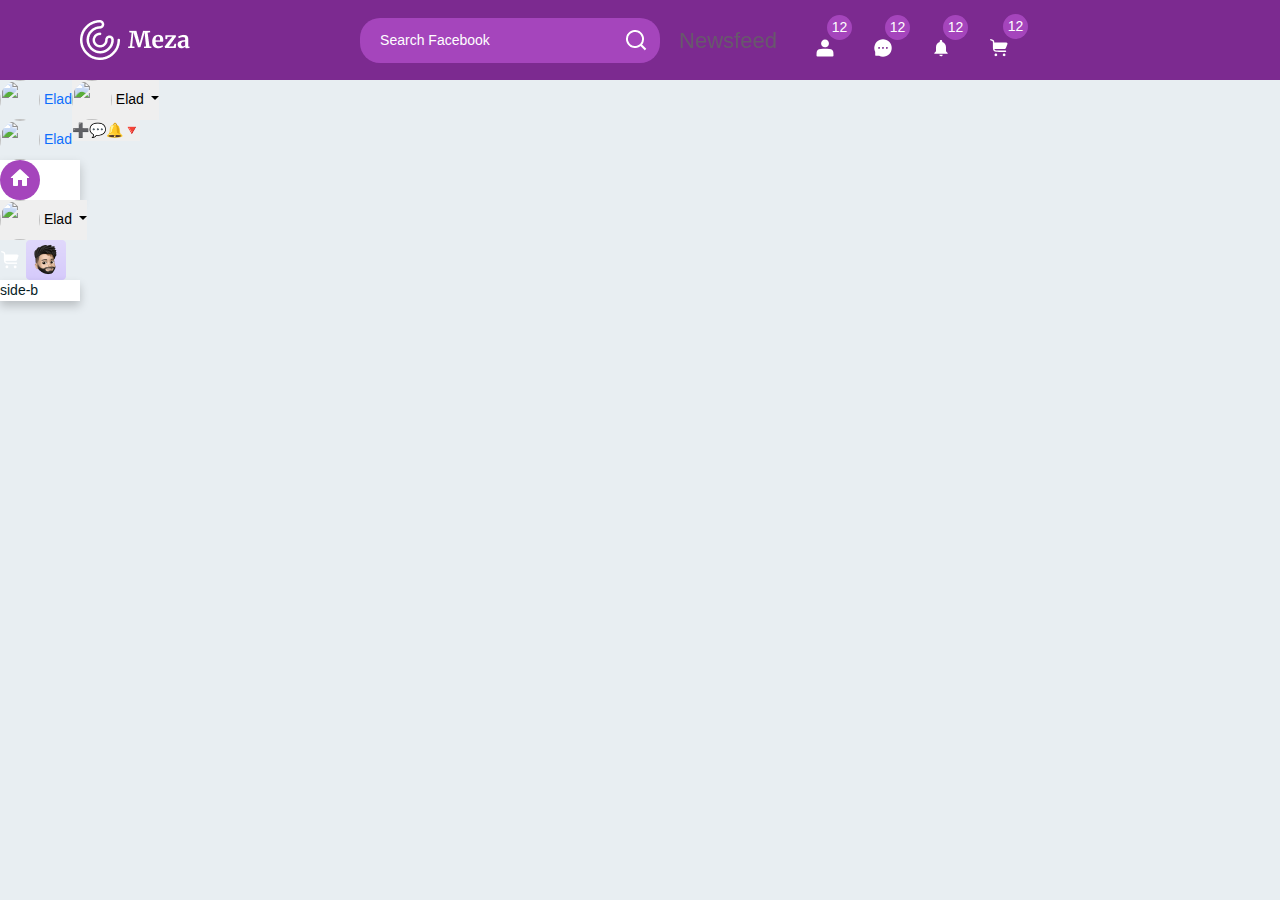
==== index copy.html @ d18fa540 "first page 3 items" ====
<!doctype html>
<html class="no-js" lang="en">

<head>
    <meta charset="utf-8">
    <meta http-equiv="x-ua-compatible" content="ie=edge">
    <title>SMM</title>
    <meta name="description" content="">
    <meta name="viewport" content="width=device-width, initial-scale=1">
    <link rel="shortcut icon" href="favicon.ico" type="image/x-icon" />
    <!--=== fontawesome-free-5.15.2 ===-->
    <link rel="stylesheet" href="assets/css/all.min.css">
    <!--=== Google Fonts ===-->
    <link rel="preconnect" href="https://fonts.googleapis.com">
    <link rel="preconnect" href="https://fonts.gstatic.com" crossorigin>
    <link href="https://fonts.googleapis.com/css2?family=Roboto:ital,wght@0,100;0,300;0,400;0,500;0,700;0,900;1,300;1,400;1,500;1,700;1,900&display=swap" rel="stylesheet">
  
    <!--=== Bootstrap 5 ===-->
    <link rel="stylesheet" href="assets/css/bootstrap.min.css">
    <!--=== Owl carousel 2.3.4===-->
    <link rel="stylesheet" href="assets/css/owl.carousel.min.css">
    <link rel="stylesheet" href="assets/css/owl.theme.default.min.css">
    <!--=== Magnific PopUp ===-->
    <link rel="stylesheet" href="assets/css/magnific-popup.min.css">
    <!--=== Main Css ===-->
    <link rel="stylesheet" href="assets/css/default.css">
    <!--=== Style & Responsive  Css ===-->
    <link rel="stylesheet" href="assets/css/style copy.css">
    <!--=== Responsive Css ===-->
    <link rel="stylesheet" href="assets/css/responsive copy.css">

</head>

<body>
   <section class="common-structure">
    <!-- HEADER START -->
    <header>
      
    </header>
    <header class="main-header u-flex">
      <div class="start u-flex">
          <a class="logo">
           <img src="assets/img/Logo.png" alt="">
          </a>
          
          
      </div>
      <nav class="main-nav">
        <ul class="main-nav-list u-flex">
          <li class="main-nav-item">
            <div class="search-box-wrapper">
              <input type="search" class="search-box" placeholder="Search Facebook">
              <img  class="icon-search" src="assets/img/ri_search-line.png">
            </div>
          </li>
          <li class="main-nav-item">
            <a aria-label="Homepage" class="main-nav-button ">
              <span class="icon" aria-hidden="true">Newsfeed</span>
            </a>
          </li>
          <li class="main-nav-item">
            <button type="button" class="main-nav-button">
              <svg width="20" height="20" viewBox="0 0 20 20" fill="none" xmlns="http://www.w3.org/2000/svg">
                <path d="M10 8.33333C10.383 8.33333 10.7623 8.25789 11.1162 8.11132C11.47 7.96474 11.7916 7.7499 12.0624 7.47906C12.3332 7.20822 12.5481 6.88669 12.6946 6.53283C12.8412 6.17896 12.9167 5.79969 12.9167 5.41667C12.9167 5.03364 12.8412 4.65437 12.6946 4.30051C12.5481 3.94664 12.3332 3.62511 12.0624 3.35427C11.7916 3.08343 11.47 2.86859 11.1162 2.72202C10.7623 2.57544 10.383 2.5 10 2.5C9.22645 2.5 8.48459 2.80729 7.93761 3.35427C7.39062 3.90125 7.08333 4.64312 7.08333 5.41667C7.08333 6.19021 7.39062 6.93208 7.93761 7.47906C8.48459 8.02604 9.22645 8.33333 10 8.33333ZM2.5 17V17.5H17.5V17C17.5 15.1333 17.5 14.2 17.1367 13.4867C16.8171 12.8595 16.3072 12.3496 15.68 12.03C14.9667 11.6667 14.0333 11.6667 12.1667 11.6667H7.83333C5.96667 11.6667 5.03333 11.6667 4.32 12.03C3.69282 12.3496 3.18291 12.8595 2.86333 13.4867C2.5 14.2 2.5 15.1333 2.5 17Z" fill="white" stroke="white" stroke-width="2" stroke-linecap="round" stroke-linejoin="round"/>
                   
               
                </svg>
                <span class="notify-num">
                  12
                </span>
             
                
              </button>
          </li>
          <li class="main-nav-item">
            <button type="button" class="main-nav-button">
              <svg width="20" height="20" viewBox="0 0 20 20" fill="none" xmlns="http://www.w3.org/2000/svg">
                <path d="M18.0527 6.60939C17.6145 5.56354 16.977 4.61294 16.1758 3.81057C15.3769 3.00679 14.428 2.36774 13.3828 1.92971C12.3121 1.47879 11.1617 1.24765 9.99999 1.25002H9.96093C8.77929 1.25588 7.63671 1.49025 6.56054 1.95119C5.52435 2.39372 4.58431 3.0339 3.79296 3.83596C2.99946 4.63653 2.36927 5.58381 1.93749 6.62502C1.48928 7.70776 1.26217 8.86921 1.26952 10.041C1.27538 11.3965 1.5996 12.7422 2.20507 13.9453V16.9141C2.20507 17.4102 2.60741 17.8125 3.10155 17.8125H6.0664C7.27513 18.4225 8.60899 18.7434 9.96288 18.75H10.0039C11.1719 18.75 12.3027 18.5235 13.3691 18.0801C14.409 17.6473 15.3544 17.0157 16.1523 16.2207C16.957 15.4219 17.5898 14.4883 18.0332 13.4473C18.4922 12.3692 18.7266 11.2227 18.7324 10.0391C18.7363 8.84963 18.5058 7.69533 18.0527 6.60939ZM6.10155 10.9375C5.58593 10.9375 5.16601 10.5176 5.16601 10C5.16601 9.48244 5.58593 9.06252 6.10155 9.06252C6.61718 9.06252 7.0371 9.48244 7.0371 10C7.0371 10.5176 6.61913 10.9375 6.10155 10.9375ZM9.99999 10.9375C9.48436 10.9375 9.06444 10.5176 9.06444 10C9.06444 9.48244 9.48436 9.06252 9.99999 9.06252C10.5156 9.06252 10.9355 9.48244 10.9355 10C10.9355 10.5176 10.5156 10.9375 9.99999 10.9375ZM13.8984 10.9375C13.3828 10.9375 12.9629 10.5176 12.9629 10C12.9629 9.48244 13.3828 9.06252 13.8984 9.06252C14.4141 9.06252 14.834 9.48244 14.834 10C14.834 10.5176 14.4141 10.9375 13.8984 10.9375Z" fill="white"/>
                </svg>
                
                <span class="notify-num">
                  12
                </span>
             
                
              </button>
          </li>
          <li class="main-nav-item">
            <button type="button" class="main-nav-button">
              <svg width="20" height="20" viewBox="0 0 20 20" fill="none" xmlns="http://www.w3.org/2000/svg">
                <path d="M10 18.3334C10.9167 18.3334 11.6667 17.5834 11.6667 16.6667H8.33334C8.33334 17.1087 8.50894 17.5327 8.8215 17.8452C9.13406 18.1578 9.55798 18.3334 10 18.3334ZM15 13.3334V9.16671C15 6.60837 13.6333 4.46671 11.25 3.90004V3.33337C11.25 2.64171 10.6917 2.08337 10 2.08337C9.30834 2.08337 8.75001 2.64171 8.75001 3.33337V3.90004C6.35834 4.46671 5.00001 6.60004 5.00001 9.16671V13.3334L3.33334 15V15.8334H16.6667V15L15 13.3334Z" fill="white"/>
                </svg>
                
                
                <span class="notify-num">
                  12
                </span>
             
                
              </button>
          </li>
          <li class="main-nav-item">
            <button type="button" class="main-nav-button">
              <svg width="22" height="22" viewBox="0 0 22 22" fill="none" xmlns="http://www.w3.org/2000/svg">
                <path d="M2.05057 2.09737C1.96457 2.06746 1.87349 2.05492 1.78261 2.06049C1.69173 2.06606 1.60287 2.08963 1.52117 2.12983C1.43947 2.17002 1.36657 2.22605 1.3067 2.29464C1.24683 2.36324 1.20119 2.44305 1.17241 2.52944C1.14364 2.61582 1.13231 2.70706 1.13908 2.79786C1.14586 2.88865 1.1706 2.9772 1.21187 3.05836C1.25315 3.13952 1.31013 3.21167 1.37952 3.27062C1.44891 3.32958 1.52931 3.37416 1.61607 3.40179L1.85899 3.48337C2.47865 3.68962 2.88932 3.82804 3.1909 3.96829C3.4769 4.10121 3.60065 4.20846 3.67949 4.31846C3.75924 4.42846 3.82157 4.57879 3.85732 4.89229C3.8949 5.22321 3.89582 5.65587 3.89582 6.30946V8.75879C3.89582 10.0119 3.89582 11.023 4.00307 11.8177C4.11307 12.6427 4.3514 13.3375 4.90324 13.8894C5.45415 14.4412 6.1499 14.6777 6.9749 14.7886C7.76873 14.8959 8.77982 14.8959 10.0329 14.8959H16.5C16.6823 14.8959 16.8572 14.8234 16.9861 14.6945C17.1151 14.5656 17.1875 14.3907 17.1875 14.2084C17.1875 14.026 17.1151 13.8512 16.9861 13.7222C16.8572 13.5933 16.6823 13.5209 16.5 13.5209H10.0833C8.7679 13.5209 7.85032 13.519 7.15732 13.4265C6.4854 13.3357 6.12882 13.1698 5.8749 12.9168C5.65948 12.7014 5.50823 12.4117 5.41107 11.9167H14.6877C15.5668 11.9167 16.0059 11.9167 16.3506 11.6894C16.6952 11.462 16.8685 11.0587 17.215 10.2502L17.6073 9.33354C18.3498 7.60104 18.7211 6.73571 18.3132 6.11787C17.9052 5.50004 16.9638 5.50004 15.0792 5.50004H5.26623C5.26369 5.24498 5.24931 4.99018 5.22315 4.73646C5.17274 4.29187 5.06182 3.88396 4.79507 3.51454C4.52832 3.14421 4.17632 2.90954 3.77115 2.72162C3.3889 2.54379 2.90399 2.38246 2.33015 2.18996L2.05057 2.09737ZM6.87498 16.5C7.23966 16.5 7.58939 16.6449 7.84726 16.9028C8.10512 17.1606 8.24998 17.5104 8.24998 17.875C8.24998 18.2397 8.10512 18.5895 7.84726 18.8473C7.58939 19.1052 7.23966 19.25 6.87498 19.25C6.51031 19.25 6.16058 19.1052 5.90271 18.8473C5.64485 18.5895 5.49999 18.2397 5.49999 17.875C5.49999 17.5104 5.64485 17.1606 5.90271 16.9028C6.16058 16.6449 6.51031 16.5 6.87498 16.5ZM15.125 16.5C15.4897 16.5 15.8394 16.6449 16.0973 16.9028C16.3551 17.1606 16.5 17.5104 16.5 17.875C16.5 18.2397 16.3551 18.5895 16.0973 18.8473C15.8394 19.1052 15.4897 19.25 15.125 19.25C14.7603 19.25 14.4106 19.1052 14.1527 18.8473C13.8948 18.5895 13.75 18.2397 13.75 17.875C13.75 17.5104 13.8948 17.1606 14.1527 16.9028C14.4106 16.6449 14.7603 16.5 15.125 16.5Z" fill="white"/>
                </svg>
                
                
                
                <span class="notify-num">
                  12
                </span>
             
                
              </button>
          </li>
          <li class="main-nav-item u-only-small"><button aria-label="Menu" class="main-nav-button u-animation-click" id="menuButton"><span class="icon icon-hamburger" aria-hidden="true"></span></button></li>
          
        </ul>
      </nav>
      <div class="end"></div>
    </header>
    <!-- HEADER End -->
    <!-- user-nav Start -->
    <nav class="user-nav">
      <ul class="user-nav-list u-flex d-none">
        <li class="user-nav-item">
          
          <a class="user">
            <img class="user-image" src="https://assets.codepen.io/65740/internal/avatars/users/default.png" height="40" width="40" alt="">
            <span class="user-name">Elad</span>
          </a>
        </li>
        <li class="user-nav-item">
          <div class="dropdown">
            <button class="user dropdown-toggle" type="button" id="dropdownMenuButton" data-toggle="dropdown" aria-haspopup="true" aria-expanded="false">
              <img class="user-image" src="https://assets.codepen.io/65740/internal/avatars/users/default.png" height="40" width="40" alt="">
              <span class="user-name">Elad</span>
            </button>
            <div class="dropdown-menu" aria-labelledby="dropdownMenuButton">
              <a class="dropdown-item" href="#">Action</a>
              <a class="dropdown-item" href="#">Another action</a>
              <a class="dropdown-item" href="#">Something else here</a>
            </div>
          </div>
          <!-- <a class="user">
            <img class="user-image" src="https://assets.codepen.io/65740/internal/avatars/users/default.png" height="40" width="40" alt="">
            <span class="user-name">Elad</span>
          </a> -->
        </li>
      </ul>
        <ul class="user-nav-list u-flex">
          <li class="user-nav-item">
            <a class="user">
              <img class="user-image" src="https://assets.codepen.io/65740/internal/avatars/users/default.png" height="28" width="28" alt="">
              <span class="user-name">Elad</span>
            </a>
          </li>
          <li class="user-nav-item">
            <button class="icon-button alt-text" aria-label="Create"><span class="icon" aria-hidden="true">➕</span></button>
          </li>
          <li class="user-nav-item">
            <button class="icon-button alt-text" aria-label="Messenger"><span class="icon" aria-hidden="true">💬</span></button>
          </li>
          <li class="user-nav-item">
            <button class="icon-button alt-text" aria-label="Notifications"><span class="icon" aria-hidden="true">🔔</span></button>
          </li>
          <li class="user-nav-item">
            <button class="icon-button alt-text" aria-label="Account"><span class="icon" aria-hidden="true">🔻</span></button>
          </li>
        </ul>
    </nav>
    <!-- user-nav End -->

    <!-- side-a Start -->
    <aside class="side-a">
      <div class="left-navigation">
        <ul>
          <li>
            <a href="" class="circle-40">
              <svg width="24" height="24" viewBox="0 0 24 24" fill="none" xmlns="http://www.w3.org/2000/svg">
                <path d="M9.99998 19V14H14V19C14 19.55 14.45 20 15 20H18C18.55 20 19 19.55 19 19V12H20.7C21.16 12 21.38 11.43 21.03 11.13L12.67 3.59997C12.29 3.25997 11.71 3.25997 11.33 3.59997L2.96998 11.13C2.62998 11.43 2.83998 12 3.29998 12H4.99998V19C4.99998 19.55 5.44998 20 5.99998 20H8.99998C9.54998 20 9.99998 19.55 9.99998 19Z" fill="white"/>
                </svg>
                
            </a>
          </li>
        </ul>
      </div>
    </aside>
    <!-- side-a End -->
    <!-- main-feed Start -->
    <main class="main-feed">
      <div class="dropdown">
        <button class="user dropdown-toggle" type="button" id="dropdownMenuButton" data-toggle="dropdown" aria-haspopup="true" aria-expanded="false">
          <img class="user-image" src="https://assets.codepen.io/65740/internal/avatars/users/default.png" height="40" width="40" alt="">
          <span class="user-name">Elad</span>
        </button>
        <div class="dropdown-menu" aria-labelledby="dropdownMenuButton">
          <a class="dropdown-item" href="#">Action</a>
          <a class="dropdown-item" href="#">Another action</a>
          <a class="dropdown-item" href="#">Something else here</a>
        </div>
      </div>
      <img src="assets/img/solar_cart-large-2-bold.png" alt="">
      <img src="assets/img/Profile avatar.png" alt="">
    </main>
    <!-- main-feed End -->

    <!-- side-a Start -->
    <aside class="side-b">
      side-b
    </aside>
    <!-- side-a End -->
  
    <!-- Nav Start -->
    <!-- Nav End -->

    <!-- Nav Start -->
    <!-- Nav End -->

    <!-- Nav Start -->
    <!-- Nav End -->

    <!-- Nav Start -->
    <!-- Nav End -->
   </section>
       

    
    <!--=== All Plugin ===-->
    <!--============= Jquery-3.6.0 =============-->
    <script src="assets/js/jquery-3.6.0.min.js"></script>
    <!--=== Popper  v2.9.2 js ===-->
    <script src="assets/js/popper.min.js"></script>
    <!--=== Bootstrap js ===-->
    <script src="assets/js/bootstrap.min.js"></script>
    <script src="assets/js/counterup.js"></script>  
    <script src="https://cdnjs.cloudflare.com/ajax/libs/waypoints/4.0.1/jquery.waypoints.min.js" integrity="sha512-CEiA+78TpP9KAIPzqBvxUv8hy41jyI3f2uHi7DGp/Y/Ka973qgSdybNegWFciqh6GrN2UePx2KkflnQUbUhNIA==" crossorigin="anonymous" referrerpolicy="no-referrer"></script>
    <!--=== magnific-popup ===-->
    <script src="assets/js/magnific-popup.min.js"></script>
    <!--=== owl carousel ===-->
    <script src="assets/js/owl.carousel.min.js"></script>

    <!--=== Main js ===-->
    <script src="assets/js/main.js"></script>
   
    </script>

</body>

</html>
---- assets/css/default.css ----
/*------------------------------------------------------------------
Last change:    24/08/21 [fixed Float bug, vf]

-------------------------------------------------------------------*/
    /*------------------------------------------------------------------
[Table of contents]

01. Theme Default Css


-------------------------------------------------------------------*/
    /*
==========================================
01. Theme Default CSS
==========================================
*/
    
     :root {
  
        --bg:  #14024e;
        --bg2: #0039fe;
        /* --bg2: #e99b6e; */
        --main-accent: #e9eefd;
        --main-text: #4b5876;
        --shadow: rgba(17, 17, 26, 0.1) 2px 2px 16px;
        --green-bg: #006633;
        --blue-bg: #312783;
        --red-bg: #E30613;
        --text-color1: #858796;
        --text-color: #242323;
        --white: #fff;
        --bg3: #C0BAF0;
    }
    
    body {
        font-size: 14px;
        line-height: 1.5;
        font-family: 'Poppins', sans-serif;
        color: #071c1f;
        background: #E8EEF2;
        height: 100%;
        overflow-y: scroll;
    }
    
    h1,
    h2,
    h3,
    h4,
    h5,
    h6 {
        margin-bottom: 0;
    }
    
    * {
        margin: 0;
        padding: 0;
        outline: none;
        box-sizing: border-box;
    }
    
    input,
    select,
    textarea {
        outline: none;
        border: none;
    }
    
    a,
    i,
    button,
    img,
    input {
        transition: all 0.3s ease 0s;
        border: none;
    }
    
    .btn:focus {
        outline: none !important;
        box-shadow: none;
    }
    
    button:focus {
        outline: none;
    }
    
    *:focus {
        outline: none;
    }
    
    .form-select:focus,
    .form-control:focus {
        /* border: none; */
        outline: none;
        -webkit-box-shadow: none;
        box-shadow: none;
    }
    
    a:focus {
        color: inherit;
        outline: medium none;
        transform: scale(1);
        text-decoration: none;
    }
    
    a,
    a:hover {
        text-decoration: none;
    }
    
    ul {
        list-style: outside none none;
        margin: 0;
        padding: 0;
    }
    
    img {
        max-width: 100%;
    }
    
    p {
        margin-bottom: 0;
        line-height: 1.5;
        font-weight: 400;
    }
    
    .custom-btn {
        display: inline-block;
        padding: 10px 25px;
        color: #fff;
        background: #008D6A;
        text-align: center;
        outline: none;
        margin-top: 1.4rem;
        font-size: 14px;
        border: none;
        transition: .3s;
        border-radius: 5px;
    }
    
    .underline {
        text-decoration: underline;
    }
    
    .content-top-space {
        margin-top: 45px;
    }
    
    .box_shadow {
        border-radius: 5px;
        box-shadow: 0px 0px 8px 1px #0404040d;
        background: #fff;
    }
    
    .section-padding {
        padding-top: 75px;
    }
    
    .content-top-space {
        margin-top: 45px;
    }
    
    .content-top-space-25 {
        margin-top: 30px;
    }
    
    .content-bottom-space {
        margin-bottom: 45px;
    }
    
    .text-white {
        color: #fff;
    }
    
    .f-right {
        float: right;
    }
    
    .f-left {
        float: left;
    }
    
    .color-9 {
        color: #9a9a9a;
    }
    /*Defalt Margin and padding*/
    
    .mt-10 {
        margin-top: 10px;
    }
    
    .mt-15 {
        margin-top: 15px;
    }
    
    .mt-20 {
        margin-top: 20px;
    }
    
    .mt-25 {
        margin-top: 25px;
    }
    
    .mt-30 {
        margin-top: 30px;
    }
    
    .mt-35 {
        margin-top: 35px;
    }
    
    .mt-40 {
        margin-top: 40px;
    }
    
    .mt-45 {
        margin-top: 45px;
    }
    
    .mt-50 {
        margin-top: 50px;
    }
    
    .mt-55 {
        margin-top: 55px;
    }
    
    .mt-60 {
        margin-top: 60px;
    }
    
    .mt-65 {
        margin-top: 65px;
    }
    
    .mt-70 {
        margin-top: 70px;
    }
    
    .mt-75 {
        margin-top: 75;
    }
    
    .mt-80 {
        margin-top: 80px;
    }
    
    .mt-85 {
        margin-top: 85px;
    }
    
    .mt-90 {
        margin-top: 90px;
    }
    
    .mt-95 {
        margin-top: 95px;
    }
    
    .mt-100 {
        margin-top: 100px;
    }
    
    .mt-105 {
        margin-top: 105px;
    }
    
    .mt-110 {
        margin-top: 110px;
    }
    
    .mt-115 {
        margin-top: 115px;
    }
    
    .mt-120 {
        margin-top: 120px;
    }
    
    .mt-125 {
        margin-top: 125px;
    }
    
    .mt-130 {
        margin-top: 130px;
    }
    
    .mt-135 {
        margin-top: 135px;
    }
    
    .mt-140 {
        margin-top: 140px;
    }
    
    .mt-145 {
        margin-top: 145px;
    }
    
    .mt-150 {
        margin-top: 150px;
    }
    /*margin-bottom*/
    
    .mb-10 {
        margin-bottom: 10px;
    }
    
    .mb-15 {
        margin-bottom: 15px;
    }
    
    .mb-20 {
        margin-bottom: 20px;
    }
    
    .mb-25 {
        margin-bottom: 25px;
    }
    
    .mb-30 {
        margin-bottom: 30px;
    }
    
    .mb-35 {
        margin-bottom: 35px;
    }
    
    .mb-40 {
        margin-bottom: 40px;
    }
    
    .mb-45 {
        margin-bottom: 45px;
    }
    
    .mb-50 {
        margin-bottom: 50px;
    }
    
    .mb-55 {
        margin-bottom: 55px;
    }
    
    .mb-60 {
        margin-bottom: 60px;
    }
    
    .mb-65 {
        margin-bottom: 65px;
    }
    
    .mb-70 {
        margin-bottom: 70px;
    }
    
    .mb-75 {
        margin-bottom: 75;
    }
    
    .mb-80 {
        margin-bottom: 80px;
    }
    
    .mb-85 {
        margin-bottom: 85px;
    }
    
    .mb-90 {
        margin-bottom: 90px;
    }
    
    .mb-95 {
        margin-bottom: 95px;
    }
    
    .mb-100 {
        margin-bottom: 100px;
    }
    
    .mb-105 {
        margin-bottom: 105px;
    }
    
    .mb-110 {
        margin-bottom: 110px;
    }
    
    .mb-115 {
        margin-bottom: 115px;
    }
    
    .mb-120 {
        margin-bottom: 120px;
    }
    
    .mb-125 {
        margin-bottom: 125px;
    }
    
    .mb-130 {
        margin-bottom: 130px;
    }
    
    .mb-135 {
        margin-bottom: 135px;
    }
    
    .mb-140 {
        margin-bottom: 140px;
    }
    
    .mb-145 {
        margin-bottom: 145px;
    }
    
    .mb-150 {
        margin-bottom: 150px;
    }
    /*margin -left*/
    
    .ml-10 {
        margin-left: 10px;
    }
    
    .ml-15 {
        margin-left: 15px;
    }
    
    .ml-20 {
        margin-left: 20px;
    }
    
    .ml-25 {
        margin-left: 25px;
    }
    
    .ml-30 {
        margin-left: 30px;
    }
    
    .ml-35 {
        margin-left: 35px;
    }
    
    .ml-40 {
        margin-left: 40px;
    }
    
    .ml-45 {
        margin-left: 45px;
    }
    
    .ml-50 {
        margin-left: 50px;
    }
    
    r
    /*margin -right*/
    
    .mr-10 {
        margin-right: 10px;
    }
    
    .mr-15 {
        margin-right: 15px;
    }
    
    .mr-20 {
        margin-right: 20px;
    }
    
    .mr-25 {
        margin-right: 25px;
    }
    
    .mr-30 {
        margin-right: 30px;
    }
    
    .mr-35 {
        margin-right: 35px;
    }
    
    .mr-40 {
        margin-right: 40px;
    }
    
    .mr-45 {
        margin-right: 45px;
    }
    
    .mr-50 {
        margin-right: 50px;
    }
    /*padding -top*/
    
    .pt-10 {
        padding-top: 10px;
    }
    
    .pt-15 {
        padding-top: 15px;
    }
    
    .pt-20 {
        padding-top: 20px;
    }
    
    .pt-25 {
        padding-top: 25px;
    }
    
    .pt-30 {
        padding-top: 30px;
    }
    
    .pt-35 {
        padding-top: 35px;
    }
    
    .pt-40 {
        padding-top: 40px;
    }
    
    .pt-45 {
        padding-top: 45px;
    }
    
    .pt-50 {
        padding-top: 50px;
    }
    
    .pt-55 {
        padding-top: 55px;
    }
    
    .pt-60 {
        padding-top: 60px;
    }
    
    .pt-65 {
        padding-top: 65px;
    }
    
    .pt-70 {
        padding-top: 70px;
    }
    
    .pt-75 {
        padding-top: 75;
    }
    
    .pt-80 {
        padding-top: 80px;
    }
    
    .pt-85 {
        padding-top: 85px;
    }
    
    .pt-90 {
        padding-top: 90px;
    }
    
    .pt-95 {
        padding-top: 95px;
    }
    
    .pt-100 {
        padding-top: 100px;
    }
    
    .pt-105 {
        padding-top: 105px;
    }
    
    .pt-110 {
        padding-top: 110px;
    }
    
    .pt-115 {
        padding-top: 115px;
    }
    
    .pt-120 {
        padding-top: 120px;
    }
    
    .pt-125 {
        padding-top: 125px;
    }
    
    .pt-130 {
        padding-top: 130px;
    }
    
    .pt-135 {
        padding-top: 135px;
    }
    
    .pt-140 {
        padding-top: 140px;
    }
    
    .pt-145 {
        padding-top: 145px;
    }
    
    .pt-150 {
        padding-top: 150px;
    }
    
    .pl-10 {
        padding-left: 10px;
    }
    
    .pl-15 {
        padding-left: 15px;
    }
    
    .pl-20 {
        padding-left: 20px;
    }
    
    .pl-25 {
        padding-left: 25px;
    }
    
    .pl-30 {
        padding-left: 30px;
    }
    
    .pl-35 {
        padding-left: 35px;
    }
    
    .pl-40 {
        padding-left: 40px;
    }
    
    .pl-45 {
        padding-left: 45px;
    }
    
    .pl-50 {
        padding-left: 50px;
    }
    
    .pl-55 {
        padding-left: 55px;
    }
    
    .pl-60 {
        padding-left: 60px;
    }
    
    .pl-65 {
        padding-left: 65px;
    }
    
    .pl-70 {
        padding-left: 70px;
    }
    
    .pl-75 {
        padding-left: 75;
    }
    
    .pl-80 {
        padding-left: 80px;
    }
    
    .pl-85 {
        padding-left: 85px;
    }
    
    .pl-90 {
        padding-left: 90px;
    }
    
    .pl-95 {
        padding-left: 95px;
    }
    
    .pl-100 {
        padding-left: 100px;
    }
    
    .pl-105 {
        padding-left: 105px;
    }
    
    .pl-110 {
        padding-left: 110px;
    }
    
    .pl-115 {
        padding-left: 115px;
    }
    
    .pl-120 {
        padding-left: 120px;
    }
    
    .pl-125 {
        padding-left: 125px;
    }
    
    .pl-130 {
        padding-left: 130px;
    }
    
    .pl-135 {
        padding-left: 135px;
    }
    
    .pl-140 {
        padding-left: 140px;
    }
    
    .pl-145 {
        padding-left: 145px;
    }
    
    .pl-150 {
        padding-left: 150px;
    }
    
    .pr-10 {
        padding-right: 10px;
    }
    
    .pr-15 {
        padding-right: 15px;
    }
    
    .pr-20 {
        padding-right: 20px;
    }
    
    .pr-25 {
        padding-right: 25px;
    }
    
    .pr-30 {
        padding-right: 30px;
    }
    
    .pr-35 {
        padding-right: 35px;
    }
    
    .pr-40 {
        padding-right: 40px;
    }
    
    .pr-45 {
        padding-right: 45px;
    }
    
    .pr-50 {
        padding-right: 50px;
    }
    
    .pr-55 {
        padding-right: 55px;
    }
    
    .pr-60 {
        padding-right: 60px;
    }
    
    .pr-65 {
        padding-right: 65px;
    }
    
    .pr-70 {
        padding-right: 70px;
    }
    
    .pr-75 {
        padding-right: 75;
    }
    
    .pr-80 {
        padding-right: 80px;
    }
    
    .pr-85 {
        padding-left: 85px;
    }
    
    .pr-90 {
        padding-left: 90px;
    }
    
    .pr-95 {
        padding-left: 95px;
    }
    
    .pr-100 {
        padding-right: 100px;
    }
    
    .pr-105 {
        padding-right: 105px;
    }
    
    .pr-110 {
        padding-right: 110px;
    }
    
    .pr-115 {
        padding-right: 115px;
    }
    
    .pr-120 {
        padding-right: 120px;
    }
    
    .pr-125 {
        padding-right: 125px;
    }
    
    .pr-130 {
        padding-right: 130px;
    }
    
    .pr-135 {
        padding-right: 135px;
    }
    
    .pr-140 {
        padding-right: 140px;
    }
    
    .pr-145 {
        padding-right: 145px;
    }
    
    .pr-150 {
        padding-right: 150px;
    }
    
    .pb-10 {
        padding-bottom: 10px;
    }
    
    .pb-15 {
        padding-bottom: 15px;
    }
    
    .pb-20 {
        padding-bottom: 20px;
    }
    
    .pb-25 {
        padding-bottom: 25px;
    }
    
    .pb-30 {
        padding-bottom: 30px;
    }
    
    .pb-35 {
        padding-bottom: 35px;
    }
    
    .pb-40 {
        padding-bottom: 40px;
    }
    
    .pb-45 {
        padding-bottom: 45px;
    }
    
    .pb-50 {
        padding-bottom: 50px;
    }
    
    .pb-55 {
        padding-bottom: 55px;
    }
    
    .pb-60 {
        padding-bottom: 60px;
    }
    
    .pb-65 {
        padding-bottom: 65px;
    }
    
    .pb-70 {
        padding-bottom: 70px;
    }
    
    .pb-75 {
        padding-bottom: 75;
    }
    
    .pb-80 {
        padding-bottom: 80px;
    }
    
    .pb-85 {
        padding-bottom: 85px;
    }
    
    .pb-90 {
        padding-bottom: 90px;
    }
    
    .pb-95 {
        padding-bottom: 95px;
    }
    
    .pb-100 {
        padding-bottom: 100px;
    }
    
    .pb-105 {
        padding-bottom: 105px;
    }
    
    .pb-110 {
        padding-bottom: 110px;
    }
    
    .pb-115 {
        padding-bottom: 115px;
    }
    
    .pb-120 {
        padding-bottom: 120px;
    }
    
    .pb-125 {
        padding-bottom: 125px;
    }
    
    .pb-130 {
        padding-bottom: 130px;
    }
    
    .pb-135 {
        padding-bottom: 135px;
    }
    
    .pb-140 {
        padding-bottom: 140px;
    }
    
    .pb-145 {
        padding-bottom: 145px;
    }
    
    .pb-150 {
        padding-bottom: 150px;
    }
    
    .font-16 {
        font-size: 1rem;
    }
    
    .bg-ddd {
        background-color: #F8F8F8;
    }
    
    .card {
        border: none;
        -webkit-box-shadow: 0 0 35px 0 rgb(154 161 171 / 15%);
        box-shadow: 0 0 35px 0 rgb(154 161 171 / 15%);
    }
    
    .bg-primary-1 {
        background-color: #e99b6e;
    }
    
    .grid-2,
    .grid-3,
    .grid-4,
    .grid-5,
    .grid-auto,
    .grid-4-auto {
        display: grid;
        gap: 15px;
    }
    
    .grid-2 {
        grid-template-columns: repeat(2, 1fr);
    }
    
    .grid-3 {
        grid-template-columns: repeat(3, 1fr);
    }
    
    .grid-4 {
        grid-template-columns: repeat(4, 1fr);
    }
    
    .grid-5 {
        grid-template-columns: repeat(5, 1fr);
    }
    
    .grid-4-auto {
        /* grid-template-columns: repeat( auto-fit, minmax(350px, 1fr)); */
        grid-template-columns: repeat( auto-fill, minmax(250px, 1fr));
    }
    
    .grid-auto {
        grid-template-columns: repeat( auto-fit, minmax(250px, 1fr));
        /* grid-template-columns: repeat( 5, minmax(250px, 1fr) );*/
    }
    
    .grid-container {
        display: grid;
        gap: 1.5rem;
        grid-auto-columns: 1fr;
        grid-template-areas: "one one two";
    }
    
    .grid-container-item:nth-of-type(1) {
        grid-area: one;
    }
    
    .grid-container-item:nth-of-type(2) {
        grid-area: two;
    }
    .z-index{
        z-index: 9;
    }



    /* radowan  */
    .u-flex {
        display: flex !important;
    }
    .u-hide {
        display: none !important;
    }
    .circle-40 {
        height: 40px;
        width: 40px;
        border-radius: 50%;
        display: inline-block;
        text-align: center;
        line-height: 35px;
    }
    .offline, 
    .online {
        position: relative;
        display: inline-block;
    }
    .user-image {
        width: 40px;
        height: 40px;
        border-radius: 50%;
        position: relative;
        display: inline-block;
    }
    
    .offline::after {
        content: "";
        width: 10px;
        height: 10px;
        border-radius: 50%;
        background: #D6DEE5;
        position: absolute;
        top: unset;
        bottom: 5px;
        right: -2px;
    }
    .online::after {
        content: "";
        width: 10px;
        height: 10px;
        border-radius: 50%;
        background: #00AF30;
        border-radius: 50%;
        position: absolute;
        top: unset;
        bottom: 5px;
        right: -2px;
    }
    .feed{
        margin: 0px 20px;
    }

   .btn-transparent{
    background: transparent;
   }
   .translate-50{
    position: absolute;
    top: 50%;
    left: 50%;
    transform: translate(-50%, -50%);
   }
   .f-14-p{
    font-weight: 400;
    font-size: 14px;
    color: #23272A;
   }
   .f-16-t{
    font-weight: 500;
    font-size: 16px;
    letter-spacing: 0.01em;
    color: #23272A;
   }
   .f-18-t{
    font-weight: 500;
    font-size: 18px;

    letter-spacing: 0.01em;
    color: #23272A;
   }
   .f-25-t{
    font-weight: 500;
    font-size: 25px;
    text-align: center;
    letter-spacing: 0.01em;
   }
   
   .po-relative{
    position: relative;
   }
   .bg-wh-8{
    background: #fff;
    border-radius: 8px;
    padding: 20px 15px;
    
   }
  .color-i{
    color: #7C2A90 !important;
  }
  .box-shadow2{
    background: #FFFFFF;
box-shadow: 0px 5px 10px rgba(0, 0, 0, 0.2);
border-radius: 8px;
  }
---- assets/css/style copy.css ----
:root {
  --main-color: #7C2A90;
  --text-color: #050505;
  --full-color: 255 255 255;
  --empty-color: 0 0 0;
  --abalance1: rgba(var(--full-color) / 1);
  --abalance80: rgba(var(--full-color) / 0.80);
  --balance1: #A545BC;
  --balance2: rgb(var(--empty-color) / 0.10);
  --balance3: rgb(var(--empty-color) / 0.15);
  --balance4: rgb(var(--empty-color) / 0.20);
  --balance8: rgb(var(--empty-color) / 0.60);
  --balance10: rgb(var(--empty-color) / 0.80);
  --balance-full: #f0f2f5;
  --height-header: 40px;
  --size1: 4px;
  --size2: calc(var(--size1) * 2);
  --size3: calc(var(--size1) * 3);
  --size4: calc(var(--size1) * 4);
}


.main-header {
  position: sticky;
  z-index: 2;
  top: 0;
  background-color: var(--main-color);
  height: 80px;
  display: flex;
  align-items: center;
  justify-content: space-between;
}

.main-header .search-box-wrapper {
  position: relative;
  width: 300px;
}
.main-header .search-box-wrapper .search-box {
  /* max-width: 350px; */
  width: 100%;
  padding: var(--size3);
  padding-inline-start: 20px;
  padding-inline-end: 20px;
  border-width: 0;
  background-color: var(--balance1);
  border-radius: calc(var(--height-header) / 2);
  transition: 0.3s;
  color: #fff;
}
.main-header .search-box-wrapper .search-box::placeholder{
  color: #fff;
}
.main-header .search-box-wrapper .icon-search {
  position: absolute;
  top: 10px;
  right: 12px;
  cursor: pointer;
}



.main-header .main-nav-button {
  display: flex;
  height: 100%;
  text-align: center;
  margin: 0 var(--size4);
  border: solid 3px transparent;
  border-radius: var(--size2);
  background-clip: padding-box;
  transition: background 0.3s;
  background: transparent;
  position: relative;
}

.main-header .main-nav-button .notify-num {
  font-weight: 500;
  font-size: 14px;
  line-height: 25px;
  text-align: center;
  color: #FFFFFF;
  height: 25px;
  width: 25px;
  border-radius: 50%;
  background-color: var(--balance1);
  position: absolute;
  top: -23px;
  right: -17px;
}
.main-header .main-nav-button img, 
.main-header .main-nav-button svg {
  margin-bottom: -15px;
}
.main-header  .main-nav-button .icon {
  margin: auto;
  filter: grayscale(100%);
  opacity: 0.8;
  font-size: 22px;
}
.icon-hamburger {
  width: 20px;
  height: 3px;
  background-color: var(--balance10);
  box-shadow: 0px 10px, 0px -10px;
}
.main-nav-button:hover, .main-nav-button:focus {
  outline: 0;
}
.main-header .main-nav-list {
  height: 100%;
  align-items: center;
}
.main-header .end  .dropdown-toggle::after {
  vertical-align: 0.255em;
  content: "\f078";
  border: none;
  font-weight: 900;
  font-family: "Font Awesome 5 Free";
  color:#fff;
}
.main-header .end .dropdown-toggle.show::after {
  content: "\f077";
}
.main-header .user-list {
  margin: 0px 13px;
}
.main-header .user-name {
  font-weight: 500;
  font-size: 18px;
  color: #FFFFFF;
}
.main-header .feed span {
  font-weight: 500;
  font-size: 16px;
  color: #FFFFFF;
}
.user-setting .dropdown-menu{
  background: #FFFFFF;
  box-shadow: 0px 4px 8px rgba(0, 0, 0, 0.25);
  border-radius: 8px;
  padding: 15px;
  border: none;
}
.user-setting .dropdown-menu .dropdown-item span{
  margin-left: 5px;
  font-weight: 400;
  font-size: 18px;

}
.user-setting .dropdown-menu .dropdown-item{
  color: #23272A;
  transition: all .3s;
}
.user-setting .dropdown-menu .dropdown-item:focus,
.user-setting .dropdown-menu .dropdown-item:hover {
  color: var(--balance1);
  background-color: transparent;
}
/* .user-setting .dropdown-menu .dropdown-item svg:hover{
  fill: #50c8e8;
} */
.user-setting .dropdown-menu .dropdown-item:hover .svg-hover path {
  fill:var(--balance1);
}

/* main css */

.main-grid {
  display: grid;
  grid-template-columns: 80px auto 80px;
  gap: 80px;
} 




.tooltip-inner {
  background-color: var(--main-color);
  margin-top: 12px;
  min-width: 100px;
}


.tooltip.bs-tooltip-end .tooltip-arrow::before {
  border-right-color: var(--main-color);
} 

.side-a, .side-b {
  width: 80px;
  scrollbar-width: thin;
  position: sticky;
  top: 80px;
  max-height: calc(100vh - 80px);

  background: #FFFFFF;
  box-shadow: 0px 5px 10px rgba(0, 0, 0, 0.2);
  overflow-y: hidden;
  
}
.custom-scrollbar {
  scrollbar-width: thin;
  scrollbar-color: transparent transparent;
  transition: scrollbar-color 0.3s;
}
.custom-scrollbar:hover {
  scrollbar-color: #A545BC transparent;
}
.custom-scrollbar:not(:hover)::-webkit-scrollbar-thumb {
  background: transparent;
}
.custom-scrollbar::-webkit-scrollbar {
  width: 8px;
}
.custom-scrollbar::-webkit-scrollbar-thumb {
  border-radius: 5px;
  transition: background 0.3s;
  background: rgb(165 69 188);
}

.side-a, .side-b{
  overflow-y: scroll;
  animation: background 5s infinite alternate;
}
/* 
@keyframes background {
  from {
    background: pink;
  }
  to {
    background: #c0d6ff;
  }
} */



.left-navigation .circle-40{
  background-color: var(--balance1);
}

.chat-list ul li,
.left-navigation ul li{
  margin-bottom: 10px;
}
.left-navigation ul li:last-child,
.chat-list ul li:last-child{
  margin-bottom: 0px;
}


/* main post */
.common-area {
  padding: var(--size3) var(--size4);
  padding-block-end: var(--size1);
  margin-block-end: var(--size4);
  background-color: var(--abalance1);
  border-radius: var(--size2);
  box-shadow: 0 1px 2px var(--balance4);
}
.create-post-area{
  display: flex;
  gap: 20px;
}
.profile-img img{
  height: 40px;
  width: 40px;
  border-radius: 4px;
}
.post-info{
  flex: 1;
}

.post-info .photos a{
  font-weight: 400;
  font-size: 16px;
  letter-spacing: 0.01em;
  color: #23272A;
  
}
.post-info .photos a{
  margin-right: 20px;
}
.ss{
  font-weight: 400;
  font-size: 16px;
  line-height: 20px;
  /* identical to box height, or 125% */
  letter-spacing: 0.01em;
  color: #6F7880;
  background: #E8EEF2;
  border-radius: 8px;
}

.w-100{
  width: 100%;
}
.photos, .feeling, .more, .checkin, .tagfriend, .back, .live {
  text-indent: 5px;
  margin-top: 6px;
  line-height: 32px;
  display: inline-block;
  height: 32px;
  padding: 0px 6px 0px 3px;
  transition: all .0s ease-in-out;
}

.field-text{
  font-size: 16px;
  color: #6F7880;
}
.write-btn {
  padding: 10px 16px;
  background-color:#E8EEF2;
  display: block;
  width: 100%;
  border-radius:8px;
}

.audience .dropdown-toggle span{
  padding-left: 8px;
  padding-right: 15px;
}
.audience .dropdown-toggle{

  position: relative;
  display:flex;
  align-items: center;
  background-color: #E8EEF2;
  border: none;
  color: #000;
  min-width: 8rem;
}
.audience .dropdown-toggle:focus{
  border: none;
  box-shadow: none;
}

.audience .dropdown-toggle::after {
  display: inline-block;
  margin-left: 0.255em;
  vertical-align: 0.255em;
  content: "\f078";
  border: none;
  font-weight: 900;
  font-family: "Font Awesome 5 Free";
}
.audience .dropdown-toggle.show::after {

  content: "\f077";

}
.audience  .dropdown-menu {

  min-width: 8rem;
  padding: 0rem 0;
  margin: 0;
  border: none;
  background-color: #fff;
  box-shadow:  0px, 4px
  rgba(0, 0, 0, 0.25);

}
.audience  .dropdown-menu .dropdown-item:last-child{
  border-radius: 0.25rem;
}

.write-your-post ::placeholder{
  background: #E8EEF2;
  border-radius: 8px;
}
.write-your-post textarea,
.write-your-post textarea:focus{
  background: #E8EEF2;
}
.write-your-post textarea{
  resize: none; 
  min-height: 120px;
}

.post-submit {
  background-color: #C8A6D0;
  font-weight: 400;
  font-size: 18px;
  color: #FFFFFF;
  display: block;
  text-align: center;
  width: 100%;
  padding: 10px;
  border-radius: 4px;

}
.post-submit:hover{
  background: #7C2A90;
}

.grid-post-area{
  display: grid;
  grid-template-columns:767px 300px;
  gap: 25px;
  justify-content: center;
}

.common-post {
  background: #FFFFFF;
  border-radius: 8px;
  padding: 24px;
}
.user-and-group {
  font-weight: bold;
}
.main-feed-list .profile-post-img img{
  margin-inline-end:15px;
  height: 56px;
  width: 56px;
}
.u-margin-inline-start {
  margin-inline-start: auto !important;
}

.main-feed-list .icon-button-2 {
  width: 36px;
  height: 36px;
  border-radius: 50%;
  text-align: center;
}
.main-feed-list .icon-button-2 .icon-menu::before {
  vertical-align: 3px;
}
.main-feed-list .icon-menu::before {
  content: "";
  display: inline-block;
  vertical-align: middle;
  width: 4px;
  height: 4px;
  border-radius: 50%;
  background-color: var(--balance10);
  box-shadow: 0px -6px var(--balance10), 0px 6px var(--balance10);
}
.main-feed-list .icon-button-2:hover, .icon-button-2:focus {
  background-color: #ddd;
}
.main-feed-list .p-user-name{
  font-weight: 500;
  font-size: 18px;
  letter-spacing: 0.01em;
  color: #7C2A90;
}
.main-feed-list .time-and-privacy time{
  margin-right: 8px;
}
.main-feed-list .user-like{
  position: relative;
  display: flex;

}
.main-feed-list .user-like-img img {
  /* border: 1px solid #85C990; */
  width: 32px;
  height: 32px;
  border-radius: 8px;
}
.main-feed-list .user-like-img {
  position: relative;
  margin-left: -6px;
}
.main-feed-list .main-feed-item{
  margin-bottom: 15px;
}
.main-feed-list .user-like-img:nth-child(1){
  margin-left: 0px;
}

.main-feed-list .user-like-number{
  position: relative;
  display: inline-block;
}
.main-feed-list .user-like-number span{
 position: absolute;
 left: 50%;
 top: 50%;
 transform: translate(-50%, -50%);
 font-size: 12px;
  letter-spacing: 0.01em;
  color: #FFFFFF;
}
.main-feed-list .user-like-d{
  color: #6F7880;
  font-size: 12px;

letter-spacing: 0.01em;

}
.main-feed-list .actions-buttons-list{
  justify-content: space-between;
  padding: 10px;
  border-top: 1px solid #E8EEF2;
  border-bottom: 1px solid #E8EEF2;
}

.main-feed-list .write-comment{
  justify-content: space-between;
  display: flex;
  align-items: center;
  gap: 10px;
  margin-top: 10px;
}
.main-feed-list .write-comment .comment-btn{
  flex: 1;
}
.main-feed-list .write-comment .comment-btn .write-btn {
  height: 40px;
  border-radius: 4px;
}
.main-feed-list .write-comment  .com-submit-btn{
  width: 60px;
  height: 40px;
  border-radius: 4px;
  padding: 10px;
  background: #7C2A90;
}

.main-feed-list .post-paragraph p{
  font-weight: 400;
  font-size: 14px;
  letter-spacing: 0.01em;
  color: #23272A;

}
.main-feed-list .post-paragraph .hash-tag  a{
  font-weight: 400;
  font-size: 14px;
  letter-spacing: 0.01em;
  color: #7C2A90;

}
.main-feed-list  .total-comments a{
  margin-left: 15px;
}
.main-feed-list  .actions-buttons-button {
  background-color: transparent;
}
.main-feed-list  .actions-buttons-button span{
  margin-left: 7px;
  font-weight: 400;
font-size: 16px;

letter-spacing: 0.01em;
color: #23272A;
}
.main-feed-list  .user-only-group span{
  font-weight: 400;
  font-size: 16px;
  letter-spacing: 0.01em;
  color: #23272A;
  margin: 0px 3px;
}
.main-feed-item   .share-img{
  display: grid;
  gap: 10px;
 }
.main-feed-item  .share-img-1 {
  grid-template-columns: repeat(1, 1fr);
}
.main-feed-item  .share-img-2 {
  grid-template-columns: repeat(2, 1fr);
}
.main-feed-item  .share-img-3 {
  grid-template-columns: repeat(3, 1fr);
}
.main-feed-item  .share-img-4{
  grid-template-columns: repeat(4, 1fr);
}

.main-feed-item .share-img img{
  /* width: 100%; */
  border-radius: 4px;
}

.main-feed-item .share-img-count {
  width: 37px;
  height: 37px;
  border: 1px solid #FFFFFF;
  border-radius: 4px;
  z-index: 9;
}
.main-feed-item .share-img-count  span{
  font-weight: 500;
  font-size: 18px;
  letter-spacing: 0.01em;
  color: #FFFFFF;
}
.main-feed-item  .img-overlay::after{
  content: "";
  position: absolute;
  left: 0;
  top: 0;
  background: rgb(0 0 0 / 80%);
  width: 100%;
  height: 100%;
  border-radius: 8px;

 }
 .side-post-area  .birthday-user  .img-overlay::after{
  content: "";
  position: absolute;
  left: 0;
  top: 0;
  background: rgb(0 0 0 / 70%);
  width: 100%;
  height: 100%;
  border-radius: 50%;

 }
 .side-post-area  .birthday-user {
  position: relative;
  display: flex;
}

.side-post-area  .birthday-user-img img {
  /* border: 1px solid #85C990; */
  width: 40px;
  height: 40px;
  border-radius: 50%;
}
.side-post-area  .birthday-user-img {
  position: relative;
  margin-left: -6px;
}

.side-post-area  .birthday-user-img:nth-child(1){
  margin-left: 0px;
}

.side-post-area  .birthday-user-number{
  position: relative;
  display: inline-block;
}
.side-post-area  .birthday-user-number span{
 position: absolute;
 left: 50%;
 top: 50%;
 transform: translate(-50%, -50%);
 font-size: 12px;
 letter-spacing: 0.01em;
 color: #FFFFFF;
 z-index: 1;
}
.side-post-area  .birthday-user-d{
  color: #6F7880;
  font-size: 12px;
  letter-spacing: 0.01em;
}
---- assets/css/responsive copy.css ----
/* Laptop */
@media (min-width:1191px){
  .main-header {
    padding-left: 80px;
    padding-right: 80px;
  }
}
@media (min-width: 992px){
    .u-only-small {
        display: none !important;
    }
    
}
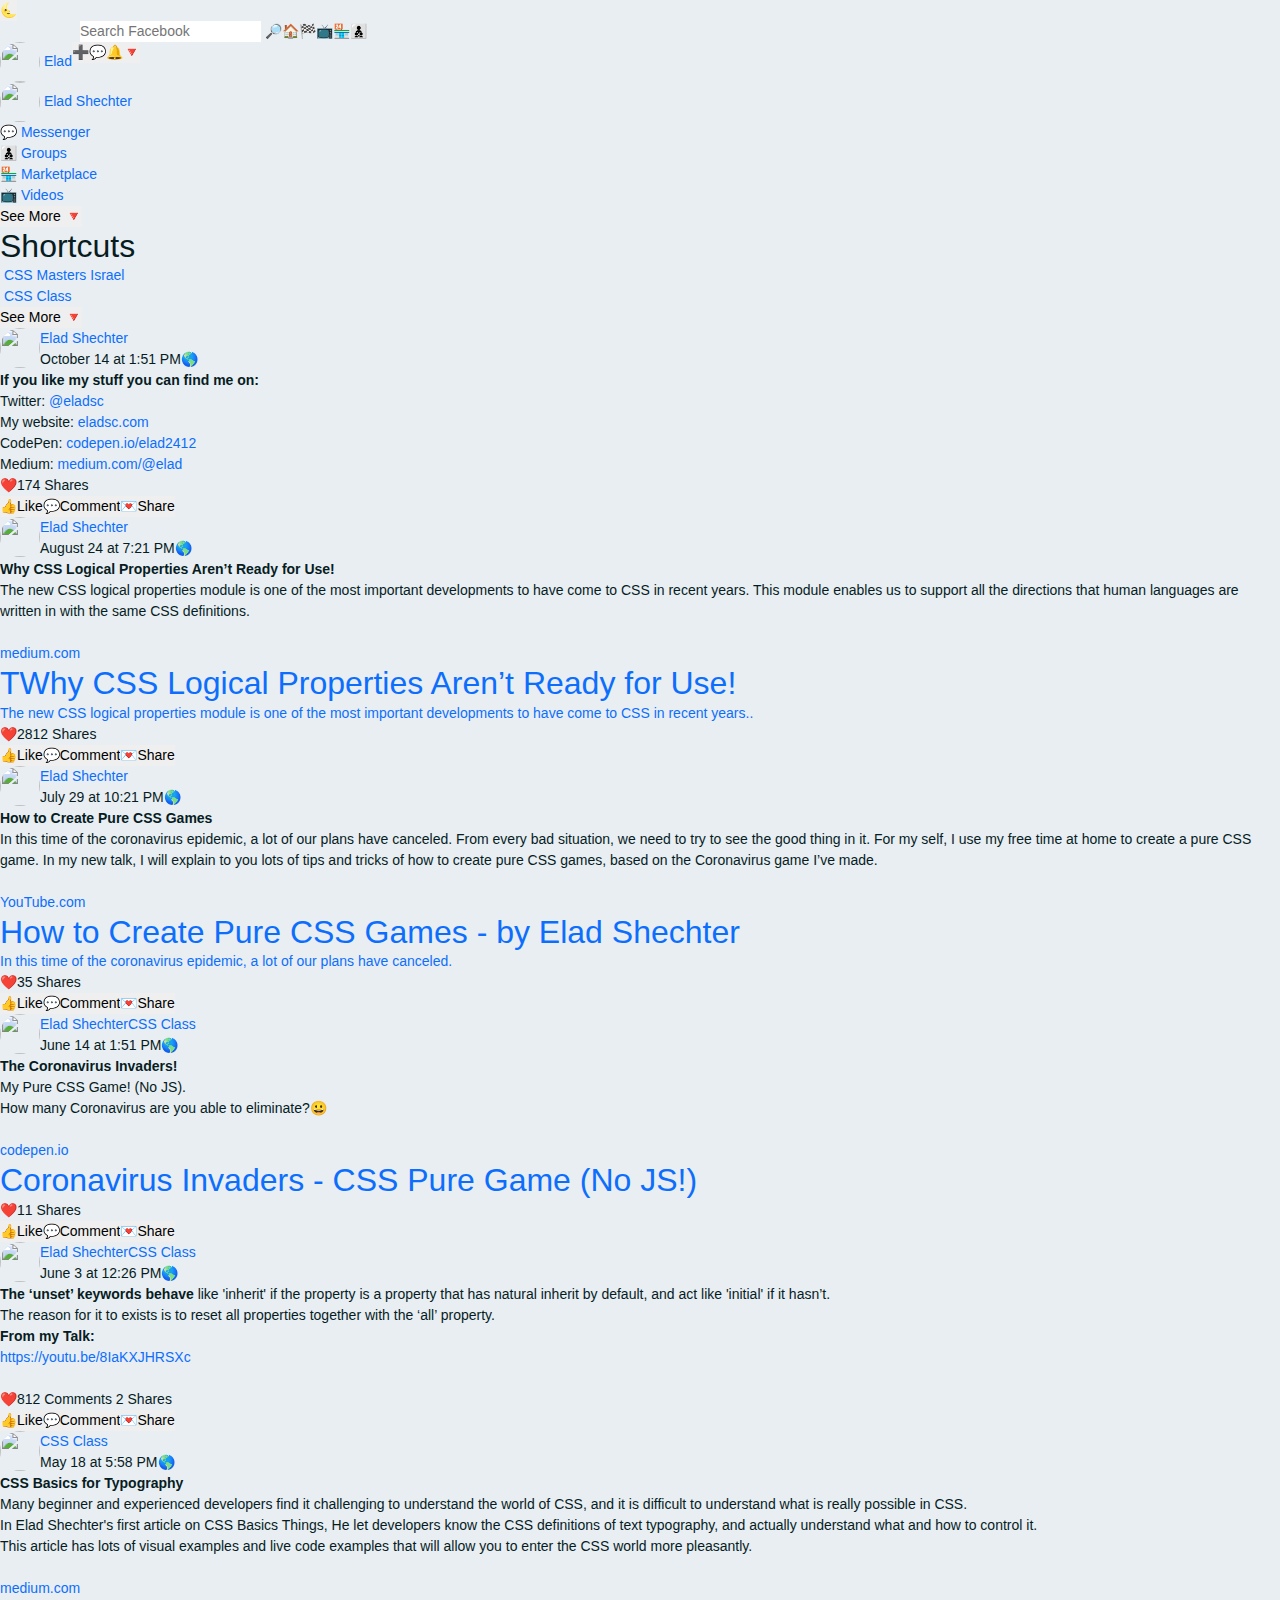
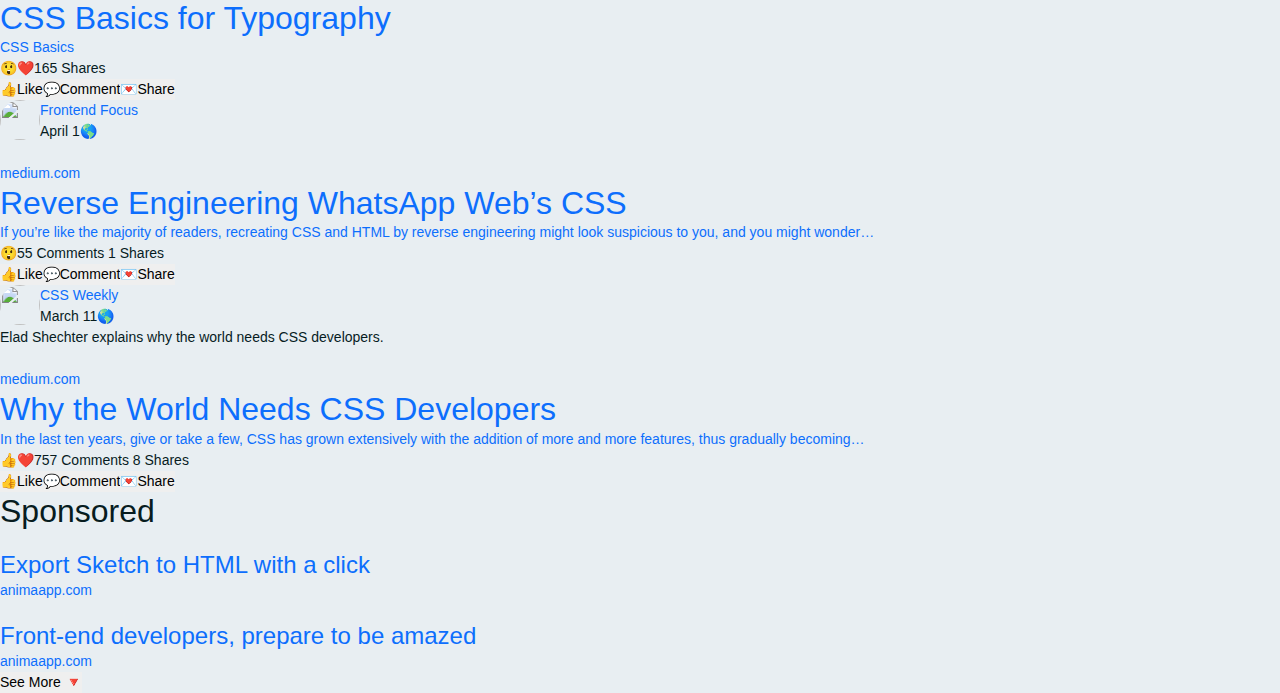
==== commit 59b25fac: "final version sideber padding" ====
--- a/index copy.html
+++ b/index copy.html
@@ -25,205 +25,480 @@
     <!--=== Main Css ===-->
     <link rel="stylesheet" href="assets/css/default.css">
     <!--=== Style & Responsive  Css ===-->
-    <link rel="stylesheet" href="assets/css/style copy.css">
+    <link rel="stylesheet" href="assets/css/style1.css">
     <!--=== Responsive Css ===-->
-    <link rel="stylesheet" href="assets/css/responsive copy.css">
+    <link rel="stylesheet" href="assets/css/responsive.css">
 
 </head>
 
 <body>
-   <section class="common-structure">
-    <!-- HEADER START -->
-    <header>
-      
-    </header>
-    <header class="main-header u-flex">
-      <div class="start u-flex">
-          <a class="logo">
-           <img src="assets/img/Logo.png" alt="">
-          </a>
+    <button class="icon-button e-dark-mode-button u-animation-click" id="darkMode" aria-label="Dark Mode"><span class="icon" aria-hidden="true">🌜</span></button>
+    <div class="common-structure">
+      <header class="main-header u-flex">
+        <div class="start u-flex">
+           <a class="logo"></a>
+           <div class="search-box-wrapper">
+             <input type="search" class="search-box" placeholder="Search Facebook">
+             <span class="icon-search" aria-label="hidden">🔎</span>
+          </div>
+        </div>
+        <nav class="main-nav">
+          <ul class="main-nav-list u-flex">
+            <li class="main-nav-item u-only-wide"><a aria-label="Homepage" class="main-nav-button alt-text is-selected"><span class="icon" aria-hidden="true">🏠</span></a></li>
+            <li class="main-nav-item u-only-wide"><a aria-label="Pages" class="main-nav-button alt-text"><span class="icon" aria-hidden="true">🏁</span></a></li>
+            <li class="main-nav-item u-only-wide"><a aria-label="Watch" class="main-nav-button alt-text"><span class="icon" aria-hidden="true">📺</span></a></li>
+            <li class="main-nav-item u-only-wide"><a aria-label="Marketplace" class="main-nav-button alt-text"><span class="icon" aria-hidden="true">🏪</span></a></li>
+            <li class="main-nav-item u-only-wide"><a aria-label="Groups" class="main-nav-button alt-text"><span class="icon" aria-hidden="true">👨‍👦‍👦</span></a></li>
+            <li class="main-nav-item u-only-small"><button aria-label="Menu" class="main-nav-button u-animation-click" id="menuButton"><span class="icon icon-hamburger" aria-hidden="true"></span></button></li>
+          </ul>
+        </nav>
+        <div class="end"></div>
+      </header>
+      <nav class="user-nav">
+          <ul class="user-nav-list u-flex">
+            <li class="user-nav-item">
+              <a class="user">
+                <img class="user-image" src="https://assets.codepen.io/65740/internal/avatars/users/default.png" height="28" width="28" alt="">
+                <span class="user-name">Elad</span>
+              </a>
+            </li>
+            <li class="user-nav-item">
+              <button class="icon-button alt-text" aria-label="Create"><span class="icon" aria-hidden="true">➕</span></button>
+            </li>
+            <li class="user-nav-item">
+              <button class="icon-button alt-text" aria-label="Messenger"><span class="icon" aria-hidden="true">💬</span></button>
+            </li>
+            <li class="user-nav-item">
+              <button class="icon-button alt-text" aria-label="Notifications"><span class="icon" aria-hidden="true">🔔</span></button>
+            </li>
+            <li class="user-nav-item">
+              <button class="icon-button alt-text" aria-label="Account"><span class="icon" aria-hidden="true">🔻</span></button>
+            </li>
+          </ul>
+        </nav>
+      <aside class="side-a">
+        <section class="common-section">
+          <h2 class="section-title u-hide">User Navigation</h2>
+          <ul class="common-list">
+            <li class="common-list-item">
+              <a href="https://www.facebook.com/eladsc/" target="_blank" class="common-list-button">
+                <span class="icon">
+                  <img class="user-image" src="https://assets.codepen.io/65740/internal/avatars/users/default.png" height="36" width="36" alt="">
+                </span>
+                <span class="text">Elad Shechter</span>
+              </a>
+            </li>
+            <li class="common-list-item">
+              <a class="common-list-button">
+    <span class="icon" aria-hidden="true">💬</span>
+                <span class="text">Messenger</span>
+              </a>
+            </li>
+            <li class="common-list-item">
+              <a class="common-list-button">
+                <span class="icon">👨&zwj;👦&zwj;👦</span>
+                <span class="text">Groups</span>
+              </a>
+            </li>
+            <li class="common-list-item">
+              <a class="common-list-button">
+                <span class="icon">🏪</span>
+                <span class="text">Marketplace</span>
+              </a>
+            </li>
+            <li class="common-list-item">
+              <a class="common-list-button">
+                <span class="icon">📺</span>
+                <span class="text">Videos</span>
+              </a>
+            </li>
+          </ul>
+          <button class="common-more">
+            <span class="text">See More</span>
+            <span class="icon">🔻</span>
+          </button>
+        </section>
+        <section class="common-section">
+          <h2 class="section-title">Shortcuts</h2>
+          <ul class="common-list">
+            <li class="common-list-item">
+              <a href="https://www.facebook.com/groups/css.masters.israel" target="_blank" class="common-list-button">
+                <span class="icon">
+                  <img src="https://scontent.ftlv1-1.fna.fbcdn.net/v/t1.0-0/cp0/c40.0.50.50a/p50x50/96018871_10156797924731933_8952430699365793792_n.jpg?_nc_cat=105&_nc_sid=ca434c&_nc_ohc=IeqrI6DbUWkAX8FXQs7&_nc_ht=scontent.ftlv1-1.fna&oh=370e999a657281ecbaf5237802520a2a&oe=5F0102F9" alt="">
+                </span>
+                <span class="text">CSS Masters Israel</span>
+              </a>
+            </li>
+            <li class="common-list-item">
+              <a href="https://bit.ly/3fl9RLV" target="_blank" class="common-list-button">
+                <span class="icon" aria-hidden="true">
+                  <img src="https://scontent.ftlv1-1.fna.fbcdn.net/v/t1.0-0/cp0/c23.0.50.50a/p50x50/94671938_10156774842886933_854458879973523456_o.jpg?_nc_cat=104&_nc_sid=ca434c&_nc_ohc=fgV9zrVZoW0AX8o6u--&_nc_ht=scontent.ftlv1-1.fna&oh=c8a69ca97d2ed0bd8a27b9e4f653dcf9&oe=5F013738" alt="">
+                </span>
+                <span class="text">CSS Class</span>
+              </a>
+            </li>
+                  
+          </ul>
+          <button class="common-more">
+            <span class="text">See More</span>
+            <span class="icon">🔻</span>
+          </button>
+        </section>
+      </aside>
+      <main class="main-feed">
+        <ul class="main-feed-list">
+          <li class="main-feed-item">
+            <article class="common-post">
+              <header class="common-post-header u-flex">
+                <img src="https://assets.codepen.io/65740/internal/avatars/users/default.png" class="user-image" width="40" height="40" alt="">
+                <div class="common-post-info">
+                  <div class="user-and-group u-flex">
+                    <a href="https://www.facebook.com/eladsc" target="_blank">Elad Shechter</a>
+                  </div>
+                  <div class="time-and-privacy"><time datetime="">October 14 at 1:51 PM</time><span class="icon icon-privacy">🌎</span></div>
+                </div>
+                <button class="icon-button-2 u-margin-inline-start" aria-label="more options"><span class="icon-menu"></span></button>
+              </header>
+              <div class="common-post-content common-content">
+                <p>
+                  <b>If you like my stuff you can find me on:</b><br> Twitter: <a href="https://twitter.com/eladsc" target="_blank">@eladsc</a><br>
+                  My website: <a href="https://eladsc.com/" target="_blank">eladsc.com</a><br>
+                  CodePen: <a href="https://codepen.io/elad2412" target="_blank">codepen.io/elad2412</a><br>
+                  Medium: <a href="https://medium.com/@elad" target="_blank">medium.com/@elad</a>
+                </p>   
+              </div>
+              <div class="summary u-flex">
+                <div class="reactions">❤️</div>
+                <div class="reactions-total">17</div>
+                <div class="total-comments u-margin-inline-start">
+                  <a>4 Shares</a>
+                </div>
+              </div>
+              <section class="actions-buttons">
+                <ul class="actions-buttons-list u-flex">
+                  <li class="actions-buttons-item"><button class="actions-buttons-button"><span class="icon">👍</span><span class="text">Like</span></button></li>
+                  <li class="actions-buttons-item"><button class="actions-buttons-button"><span class="icon">💬</span><span class="text">Comment</span></button></li>
+                  <li class="actions-buttons-item"><button class="actions-buttons-button"><span class="icon">💌</span><span class="text">Share</span></button></li>
+                </ul>
+              </section>
+            </article>
+          </li>
+          <li class="main-feed-item">
+            <article class="common-post">
+              <header class="common-post-header u-flex">
+                <img src="https://assets.codepen.io/65740/internal/avatars/users/default.png" class="user-image" width="40" height="40" alt="">
+                <div class="common-post-info">
+                  <div class="user-and-group u-flex">
+                    <a href="https://www.facebook.com/eladsc" target="_blank">Elad Shechter</a>
+                  </div>
+                  <div class="time-and-privacy"><time datetime="">August 24 at 7:21 PM</time><span class="icon icon-privacy">🌎</span></div>
+                </div>
+                <button class="icon-button-2 u-margin-inline-start" aria-label="more options"><span class="icon-menu"></span></button>
+              </header>
+              <div class="common-post-content common-content">
+                <p><b>Why CSS Logical Properties Aren’t Ready for Use!</b></p>
+                <p>The new CSS logical properties module is one of the most important developments to have come to CSS in recent years. This module enables us to support all the directions that human languages are written in with the same CSS definitions.</p>         
+                <a class="embed-content" href="https://medium.com/@elad/why-css-logical-properties-arent-ready-for-use-c102925a5cba" target="_blank">
+                  <img class="embed-content-image" src="https://miro.medium.com/max/1400/1*2Vrjo66EEFbysBSE0IwWGA.png" alt="">
+                  <div class="embed-content-text">
+                    <aside class="embed-content-info"><span class="text">medium.com</span></aside>
+                    <h2 class="embed-content-title">TWhy CSS Logical Properties Aren’t Ready for Use!</h2>
+                    <p class="embed-content-paragraph">The new CSS logical properties module is one of the most important developments to have come to CSS in recent years..</p>
+                  </div>
+                </a>           
+              </div>
+              <div class="summary u-flex">
+                <div class="reactions">❤️</div>
+                <div class="reactions-total">28</div>
+                <div class="total-comments u-margin-inline-start">
+                  <a>12 Shares</a>
+                </div>
+              </div>
+              <section class="actions-buttons">
+                <ul class="actions-buttons-list u-flex">
+                  <li class="actions-buttons-item"><button class="actions-buttons-button"><span class="icon">👍</span><span class="text">Like</span></button></li>
+                  <li class="actions-buttons-item"><button class="actions-buttons-button"><span class="icon">💬</span><span class="text">Comment</span></button></li>
+                  <li class="actions-buttons-item"><button class="actions-buttons-button"><span class="icon">💌</span><span class="text">Share</span></button></li>
+                </ul>
+              </section>
+            </article>
+          </li>
+          <li class="main-feed-item">
+            <article class="common-post">
+              <header class="common-post-header u-flex">
+                <img src="https://assets.codepen.io/65740/internal/avatars/users/default.png" class="user-image" width="40" height="40" alt="">
+                <div class="common-post-info">
+                  <div class="user-and-group u-flex">
+                    <a href="https://www.facebook.com/eladsc" target="_blank">Elad Shechter</a>
+                  </div>
+                  <div class="time-and-privacy"><time datetime="">July 29 at 10:21 PM</time><span class="icon icon-privacy">🌎</span></div>
+                </div>
+                <button class="icon-button-2 u-margin-inline-start" aria-label="more options"><span class="icon-menu"></span></button>
+              </header>
+              <div class="common-post-content common-content">
+                <p><b>How to Create Pure CSS Games</b></p>
+                <p>In this time of the coronavirus epidemic, a lot of our plans have canceled. From every bad situation, we need to try to see the good thing in it. For my self, I use my free time at home to create a pure CSS game. In my new talk, I will explain to you lots of tips and tricks of how to create pure CSS games, based on the Coronavirus game I’ve made.</p>         
+                <a class="embed-content" href="https://www.youtube.com/watch?v=TmfbHPObs-0" target="_blank">
+                  <img class="embed-content-image" src="https://i1.wp.com/eladsc.com/wp-content/uploads/2020/10/PCG.jpg" alt="">
+                  <div class="embed-content-text">
+                    <aside class="embed-content-info"><span class="text">YouTube.com</span></aside>
+                    <h2 class="embed-content-title">How to Create Pure CSS Games - by Elad Shechter</h2>
+                    <p class="embed-content-paragraph">In this time of the coronavirus epidemic, a lot of our plans have canceled.</p>
+                  </div>
+                </a>           
+              </div>
+              <div class="summary u-flex">
+                <div class="reactions">❤️</div>
+                <div class="reactions-total">3</div>
+                <div class="total-comments u-margin-inline-start">
+                  <a>5 Shares</a>
+                </div>
+              </div>
+              <section class="actions-buttons">
+                <ul class="actions-buttons-list u-flex">
+                  <li class="actions-buttons-item"><button class="actions-buttons-button"><span class="icon">👍</span><span class="text">Like</span></button></li>
+                  <li class="actions-buttons-item"><button class="actions-buttons-button"><span class="icon">💬</span><span class="text">Comment</span></button></li>
+                  <li class="actions-buttons-item"><button class="actions-buttons-button"><span class="icon">💌</span><span class="text">Share</span></button></li>
+                </ul>
+              </section>
+            </article>
+          </li>
+          <li class="main-feed-item">
+            <article class="common-post">
+              <header class="common-post-header u-flex">
+                <img src="https://assets.codepen.io/65740/internal/avatars/users/default.png" class="user-image" width="40" height="40" alt="">
+                <div class="common-post-info">
+                  <div class="user-and-group u-flex">
+                    <a href="https://www.facebook.com/eladsc" target="_blank">Elad Shechter</a>
+                    <span class="icon icon-arrow-block-end"></span>
+                    <a href="https://bit.ly/3fl9RLV" target="_blank">CSS Class</a>
+                  </div>
+                  <div class="time-and-privacy"><time datetime="">June 14 at 1:51 PM</time><span class="icon icon-privacy">🌎</span></div>
+                </div>
+                <button class="icon-button-2 u-margin-inline-start" aria-label="more options"><span class="icon-menu"></span></button>
+              </header>
+              <div class="common-post-content common-content">
+                <p><b>The Coronavirus Invaders!</b></p>
+                <p>
+                  My Pure CSS Game! (No JS).<br>
+                  How many Coronavirus are you able to eliminate?😀<br>
+                </p>
+                <a class="embed-content" href="https://bit.ly/2N0jLWY" target="_blank">
+                  <img class="embed-content-image" src="https://cssclasscom.files.wordpress.com/2020/05/corona1-1.gif?w=660" alt="">
+                  <div class="embed-content-text">
+                    <aside class="embed-content-info"><span class="text">codepen.io</span></aside>
+                    <h2 class="embed-content-title">Coronavirus Invaders - CSS Pure Game (No JS!)</h2>
+                  </div>
+                </a>    
+              </div>
+              <div class="summary u-flex">
+                <div class="reactions">❤️</div>
+                <div class="reactions-total">1</div>
+                <div class="total-comments u-margin-inline-start">
+                  <a>1 Shares</a>
+                </div>
+              </div>
+              <section class="actions-buttons">
+                <ul class="actions-buttons-list u-flex">
+                  <li class="actions-buttons-item"><button class="actions-buttons-button"><span class="icon">👍</span><span class="text">Like</span></button></li>
+                  <li class="actions-buttons-item"><button class="actions-buttons-button"><span class="icon">💬</span><span class="text">Comment</span></button></li>
+                  <li class="actions-buttons-item"><button class="actions-buttons-button"><span class="icon">💌</span><span class="text">Share</span></button></li>
+                </ul>
+              </section>
+            </article>
+          </li>
           
-          
-      </div>
-      <nav class="main-nav">
-        <ul class="main-nav-list u-flex">
-          <li class="main-nav-item">
-            <div class="search-box-wrapper">
-              <input type="search" class="search-box" placeholder="Search Facebook">
-              <img  class="icon-search" src="assets/img/ri_search-line.png">
-            </div>
-          </li>
-          <li class="main-nav-item">
-            <a aria-label="Homepage" class="main-nav-button ">
-              <span class="icon" aria-hidden="true">Newsfeed</span>
-            </a>
-          </li>
-          <li class="main-nav-item">
-            <button type="button" class="main-nav-button">
-              <svg width="20" height="20" viewBox="0 0 20 20" fill="none" xmlns="http://www.w3.org/2000/svg">
-                <path d="M10 8.33333C10.383 8.33333 10.7623 8.25789 11.1162 8.11132C11.47 7.96474 11.7916 7.7499 12.0624 7.47906C12.3332 7.20822 12.5481 6.88669 12.6946 6.53283C12.8412 6.17896 12.9167 5.79969 12.9167 5.41667C12.9167 5.03364 12.8412 4.65437 12.6946 4.30051C12.5481 3.94664 12.3332 3.62511 12.0624 3.35427C11.7916 3.08343 11.47 2.86859 11.1162 2.72202C10.7623 2.57544 10.383 2.5 10 2.5C9.22645 2.5 8.48459 2.80729 7.93761 3.35427C7.39062 3.90125 7.08333 4.64312 7.08333 5.41667C7.08333 6.19021 7.39062 6.93208 7.93761 7.47906C8.48459 8.02604 9.22645 8.33333 10 8.33333ZM2.5 17V17.5H17.5V17C17.5 15.1333 17.5 14.2 17.1367 13.4867C16.8171 12.8595 16.3072 12.3496 15.68 12.03C14.9667 11.6667 14.0333 11.6667 12.1667 11.6667H7.83333C5.96667 11.6667 5.03333 11.6667 4.32 12.03C3.69282 12.3496 3.18291 12.8595 2.86333 13.4867C2.5 14.2 2.5 15.1333 2.5 17Z" fill="white" stroke="white" stroke-width="2" stroke-linecap="round" stroke-linejoin="round"/>
-                   
-               
-                </svg>
-                <span class="notify-num">
-                  12
-                </span>
-             
-                
-              </button>
-          </li>
-          <li class="main-nav-item">
-            <button type="button" class="main-nav-button">
-              <svg width="20" height="20" viewBox="0 0 20 20" fill="none" xmlns="http://www.w3.org/2000/svg">
-                <path d="M18.0527 6.60939C17.6145 5.56354 16.977 4.61294 16.1758 3.81057C15.3769 3.00679 14.428 2.36774 13.3828 1.92971C12.3121 1.47879 11.1617 1.24765 9.99999 1.25002H9.96093C8.77929 1.25588 7.63671 1.49025 6.56054 1.95119C5.52435 2.39372 4.58431 3.0339 3.79296 3.83596C2.99946 4.63653 2.36927 5.58381 1.93749 6.62502C1.48928 7.70776 1.26217 8.86921 1.26952 10.041C1.27538 11.3965 1.5996 12.7422 2.20507 13.9453V16.9141C2.20507 17.4102 2.60741 17.8125 3.10155 17.8125H6.0664C7.27513 18.4225 8.60899 18.7434 9.96288 18.75H10.0039C11.1719 18.75 12.3027 18.5235 13.3691 18.0801C14.409 17.6473 15.3544 17.0157 16.1523 16.2207C16.957 15.4219 17.5898 14.4883 18.0332 13.4473C18.4922 12.3692 18.7266 11.2227 18.7324 10.0391C18.7363 8.84963 18.5058 7.69533 18.0527 6.60939ZM6.10155 10.9375C5.58593 10.9375 5.16601 10.5176 5.16601 10C5.16601 9.48244 5.58593 9.06252 6.10155 9.06252C6.61718 9.06252 7.0371 9.48244 7.0371 10C7.0371 10.5176 6.61913 10.9375 6.10155 10.9375ZM9.99999 10.9375C9.48436 10.9375 9.06444 10.5176 9.06444 10C9.06444 9.48244 9.48436 9.06252 9.99999 9.06252C10.5156 9.06252 10.9355 9.48244 10.9355 10C10.9355 10.5176 10.5156 10.9375 9.99999 10.9375ZM13.8984 10.9375C13.3828 10.9375 12.9629 10.5176 12.9629 10C12.9629 9.48244 13.3828 9.06252 13.8984 9.06252C14.4141 9.06252 14.834 9.48244 14.834 10C14.834 10.5176 14.4141 10.9375 13.8984 10.9375Z" fill="white"/>
-                </svg>
-                
-                <span class="notify-num">
-                  12
-                </span>
-             
-                
-              </button>
-          </li>
-          <li class="main-nav-item">
-            <button type="button" class="main-nav-button">
-              <svg width="20" height="20" viewBox="0 0 20 20" fill="none" xmlns="http://www.w3.org/2000/svg">
-                <path d="M10 18.3334C10.9167 18.3334 11.6667 17.5834 11.6667 16.6667H8.33334C8.33334 17.1087 8.50894 17.5327 8.8215 17.8452C9.13406 18.1578 9.55798 18.3334 10 18.3334ZM15 13.3334V9.16671C15 6.60837 13.6333 4.46671 11.25 3.90004V3.33337C11.25 2.64171 10.6917 2.08337 10 2.08337C9.30834 2.08337 8.75001 2.64171 8.75001 3.33337V3.90004C6.35834 4.46671 5.00001 6.60004 5.00001 9.16671V13.3334L3.33334 15V15.8334H16.6667V15L15 13.3334Z" fill="white"/>
-                </svg>
-                
-                
-                <span class="notify-num">
-                  12
-                </span>
-             
-                
-              </button>
-          </li>
-          <li class="main-nav-item">
-            <button type="button" class="main-nav-button">
-              <svg width="22" height="22" viewBox="0 0 22 22" fill="none" xmlns="http://www.w3.org/2000/svg">
-                <path d="M2.05057 2.09737C1.96457 2.06746 1.87349 2.05492 1.78261 2.06049C1.69173 2.06606 1.60287 2.08963 1.52117 2.12983C1.43947 2.17002 1.36657 2.22605 1.3067 2.29464C1.24683 2.36324 1.20119 2.44305 1.17241 2.52944C1.14364 2.61582 1.13231 2.70706 1.13908 2.79786C1.14586 2.88865 1.1706 2.9772 1.21187 3.05836C1.25315 3.13952 1.31013 3.21167 1.37952 3.27062C1.44891 3.32958 1.52931 3.37416 1.61607 3.40179L1.85899 3.48337C2.47865 3.68962 2.88932 3.82804 3.1909 3.96829C3.4769 4.10121 3.60065 4.20846 3.67949 4.31846C3.75924 4.42846 3.82157 4.57879 3.85732 4.89229C3.8949 5.22321 3.89582 5.65587 3.89582 6.30946V8.75879C3.89582 10.0119 3.89582 11.023 4.00307 11.8177C4.11307 12.6427 4.3514 13.3375 4.90324 13.8894C5.45415 14.4412 6.1499 14.6777 6.9749 14.7886C7.76873 14.8959 8.77982 14.8959 10.0329 14.8959H16.5C16.6823 14.8959 16.8572 14.8234 16.9861 14.6945C17.1151 14.5656 17.1875 14.3907 17.1875 14.2084C17.1875 14.026 17.1151 13.8512 16.9861 13.7222C16.8572 13.5933 16.6823 13.5209 16.5 13.5209H10.0833C8.7679 13.5209 7.85032 13.519 7.15732 13.4265C6.4854 13.3357 6.12882 13.1698 5.8749 12.9168C5.65948 12.7014 5.50823 12.4117 5.41107 11.9167H14.6877C15.5668 11.9167 16.0059 11.9167 16.3506 11.6894C16.6952 11.462 16.8685 11.0587 17.215 10.2502L17.6073 9.33354C18.3498 7.60104 18.7211 6.73571 18.3132 6.11787C17.9052 5.50004 16.9638 5.50004 15.0792 5.50004H5.26623C5.26369 5.24498 5.24931 4.99018 5.22315 4.73646C5.17274 4.29187 5.06182 3.88396 4.79507 3.51454C4.52832 3.14421 4.17632 2.90954 3.77115 2.72162C3.3889 2.54379 2.90399 2.38246 2.33015 2.18996L2.05057 2.09737ZM6.87498 16.5C7.23966 16.5 7.58939 16.6449 7.84726 16.9028C8.10512 17.1606 8.24998 17.5104 8.24998 17.875C8.24998 18.2397 8.10512 18.5895 7.84726 18.8473C7.58939 19.1052 7.23966 19.25 6.87498 19.25C6.51031 19.25 6.16058 19.1052 5.90271 18.8473C5.64485 18.5895 5.49999 18.2397 5.49999 17.875C5.49999 17.5104 5.64485 17.1606 5.90271 16.9028C6.16058 16.6449 6.51031 16.5 6.87498 16.5ZM15.125 16.5C15.4897 16.5 15.8394 16.6449 16.0973 16.9028C16.3551 17.1606 16.5 17.5104 16.5 17.875C16.5 18.2397 16.3551 18.5895 16.0973 18.8473C15.8394 19.1052 15.4897 19.25 15.125 19.25C14.7603 19.25 14.4106 19.1052 14.1527 18.8473C13.8948 18.5895 13.75 18.2397 13.75 17.875C13.75 17.5104 13.8948 17.1606 14.1527 16.9028C14.4106 16.6449 14.7603 16.5 15.125 16.5Z" fill="white"/>
-                </svg>
-                
-                
-                
-                <span class="notify-num">
-                  12
-                </span>
-             
-                
-              </button>
-          </li>
-          <li class="main-nav-item u-only-small"><button aria-label="Menu" class="main-nav-button u-animation-click" id="menuButton"><span class="icon icon-hamburger" aria-hidden="true"></span></button></li>
-          
+          <li class="main-feed-item">
+            <article class="common-post">
+              <header class="common-post-header u-flex">
+                <img src="https://assets.codepen.io/65740/internal/avatars/users/default.png" class="user-image" width="40" height="40" alt="">
+                <div class="common-post-info">
+                  <div class="user-and-group u-flex">
+                    <a href="https://www.facebook.com/eladsc/" target="_blank">Elad  Shechter</a>
+                    <span class="icon icon-arrow-block-end"></span>
+                    <a href="https://bit.ly/3fl9RLV" target="_blank">CSS Class</a>
+                  </div>
+                  <div class="time-and-privacy"><time datetime="">June 3 at 12:26 PM</time><span class="icon icon-privacy">🌎</span></div>
+                </div>
+                <button class="icon-button-2 u-margin-inline-start" aria-label="more options"><span class="icon-menu"></span></button>
+              </header>
+              <div class="common-post-content common-content">
+                <p><b>The ‘unset’ keywords behave</b> like 'inherit' if the property is a property that has natural inherit by default, and act like 'initial' if it hasn’t.<p>
+                <p>The reason for it to exists is to reset all properties together with the ‘all’ property.</p>
+                <p><b>From my Talk:</b><br>
+                  <a href="https://bit.ly/3flTJtr" target="_blank">https://youtu.be/8IaKXJHRSXc</a></p>
+                <img src="https://scontent.ftlv1-2.fna.fbcdn.net/v/t1.0-9/101673130_10156884723716933_5600395856562880512_o.jpg?_nc_cat=110&_nc_sid=825194&_nc_ohc=KHRwezsav6gAX8h4U7p&_nc_ht=scontent.ftlv1-2.fna&oh=f372d27e69a67f2b38f205dfa74038c7&oe=5F050911" alt="">
+              </div>
+              <div class="summary u-flex">
+                <div class="reactions">❤️</div>
+                <div class="reactions-total">8</div>
+                <div class="total-comments u-margin-inline-start">
+                  <a>12 Comments</a>
+                  <a>2 Shares</a>
+                </div>
+              </div>
+              <section class="actions-buttons">
+                <ul class="actions-buttons-list u-flex">
+                  <li class="actions-buttons-item"><button class="actions-buttons-button"><span class="icon">👍</span><span class="text">Like</span></button></li>
+                  <li class="actions-buttons-item"><button class="actions-buttons-button"><span class="icon">💬</span><span class="text">Comment</span></button></li>
+                  <li class="actions-buttons-item"><button class="actions-buttons-button"><span class="icon">💌</span><span class="text">Share</span></button></li>
+                </ul>
+              </section>
+            </article>
+          </li>
+          <li class="main-feed-item">
+            <article class="common-post">
+              <header class="common-post-header u-flex">
+                <img src="https://scontent.ftlv1-1.fna.fbcdn.net/v/t1.0-1/cp0/p40x40/94574850_120774326271393_6089794718378491904_n.png?_nc_cat=111&_nc_sid=dbb9e7&_nc_ohc=40vzgxq-2kYAX8gOAZN&_nc_ht=scontent.ftlv1-1.fna&oh=ece0eaf59732b7da4471b7ee57cab487&oe=5F01FF5D" class="user-image" width="40" height="40" alt="">
+                <div class="common-post-info">
+                  <div class="user-and-group u-flex">
+                    <a href="https://bit.ly/2Y2Kito" target="_blank">CSS Class</a>
+                  </div>
+                  <div class="time-and-privacy"><time datetime="">May 18 at 5:58 PM</time><span class="icon icon-privacy">🌎</span></div>
+                </div>
+                <button class="icon-button-2 u-margin-inline-start" aria-label="more options"><span class="icon-menu"></span></button>
+              </header>
+              <div class="common-post-content common-content">
+                <p><b>CSS Basics for Typography</b></p>
+                <p>Many beginner and experienced developers find it challenging to understand the world of CSS, and it is difficult to understand what is really possible in CSS.</p>
+                <p>In Elad Shechter's first article on CSS Basics Things, He let developers know the CSS definitions of text typography, and actually understand what and how to control it.</p>
+                <p>This article has lots of visual examples and live code examples that will allow you to enter the CSS world more pleasantly.</p>    
+                <a class="embed-content" href="https://bit.ly/2AoSfA5" target="_blank">
+                  <img class="embed-content-image" src="https://miro.medium.com/max/552/1*8gDOmNQeKOji22wisw96aA.jpeg" alt="">
+                  <div class="embed-content-text">
+                    <aside class="embed-content-info"><span class="text">medium.com</span></aside>
+                    <h2 class="embed-content-title">CSS Basics for Typography</h2>
+                    <p class="embed-content-paragraph">CSS Basics</p>
+                  </div>
+                </a>      
+              </div>
+              <div class="summary u-flex">
+                <div class="reactions">😲❤️</div>
+                <div class="reactions-total">16</div>
+                <div class="total-comments u-margin-inline-start">
+                  <a>5 Shares</a>
+                </div>
+              </div>
+              <section class="actions-buttons">
+                <ul class="actions-buttons-list u-flex">
+                  <li class="actions-buttons-item"><button class="actions-buttons-button"><span class="icon">👍</span><span class="text">Like</span></button></li>
+                  <li class="actions-buttons-item"><button class="actions-buttons-button"><span class="icon">💬</span><span class="text">Comment</span></button></li>
+                  <li class="actions-buttons-item"><button class="actions-buttons-button"><span class="icon">💌</span><span class="text">Share</span></button></li>
+                </ul>
+              </section>
+            </article>
+          </li>
+          <li class="main-feed-item">
+            <article class="common-post">
+              <header class="common-post-header u-flex">
+                <img src="https://scontent.ftlv1-1.fna.fbcdn.net/v/t1.0-1/cp0/p40x40/37042540_559247564477083_8353849942070001664_n.png?_nc_cat=105&_nc_sid=1eb0c7&_nc_ohc=kjtkpY7LCZQAX8W3v8r&_nc_ht=scontent.ftlv1-1.fna&oh=ca77f68f63e8b9a67be2af87e64570c9&oe=5F01CAD6" class="user-image" width="40" height="40" alt="">
+                <div class="common-post-info">
+                  <div class="user-and-group u-flex">
+                    <a href="https://www.facebook.com/frontendfocus" target="_blank">Frontend Focus</a>
+                  </div>
+                  <div class="time-and-privacy"><time datetime="">April 1</time><span class="icon icon-privacy">🌎</span></div>
+                </div>
+                <button class="icon-button-2 u-margin-inline-start" aria-label="more options"><span class="icon-menu"></span></button>
+              </header>
+              <div class="common-post-content common-content">
+                <a class="embed-content" href="https://blog.animaapp.com/reverse-engineering-whatsapp-webs-css-9239293009f4" target="_blank">
+                  <img class="embed-content-image" src="https://i1.wp.com/eladsc.com/wp-content/uploads/2020/03/1_iNB0Teq9n7bgfjPsvwkOfQ.jpg?fit=660%2C302&ssl=1" alt="">
+                  <div class="embed-content-text">
+                    <aside class="embed-content-info"><span class="text">medium.com</span></aside>
+                    <h2 class="embed-content-title">Reverse Engineering WhatsApp Web’s CSS</h2>
+                    <p class="embed-content-paragraph">If you’re like the majority of readers, recreating CSS and HTML by reverse engineering might look suspicious to you, and you might wonder…</p>
+                  </div>
+                </a>
+              </div>
+              <div class="summary u-flex">
+                <div class="reactions">😲</div>
+                <div class="reactions-total">5</div>
+                <div class="total-comments u-margin-inline-start">
+                  <a>5 Comments</a>
+                  <a>1 Shares</a>
+                </div>
+              </div>
+              <section class="actions-buttons">
+                <ul class="actions-buttons-list u-flex">
+                  <li class="actions-buttons-item"><button class="actions-buttons-button"><span class="icon">👍</span><span class="text">Like</span></button></li>
+                  <li class="actions-buttons-item"><button class="actions-buttons-button"><span class="icon">💬</span><span class="text">Comment</span></button></li>
+                  <li class="actions-buttons-item"><button class="actions-buttons-button"><span class="icon">💌</span><span class="text">Share</span></button></li>
+                </ul>
+              </section>
+            </article>
+          </li>
+          <li class="main-feed-item">
+            <article class="common-post">
+              <header class="common-post-header u-flex">
+                <img src="https://scontent.ftlv1-1.fna.fbcdn.net/v/t1.0-1/cp0/p40x40/10155133_602098699885921_18816108_n.png?_nc_cat=104&_nc_sid=1eb0c7&_nc_ohc=LlEImNjGB-oAX8q8Y-V&_nc_ht=scontent.ftlv1-1.fna&oh=a31a91a5eee7ea43a90a62a8ec3f9fa2&oe=5F04B668" class="user-image" width="40" height="40" alt="">
+                <div class="common-post-info">
+                  <div class="user-and-group u-flex">
+                    <a href="https://www.facebook.com/CSSWeekly" target="_blank">CSS Weekly</a>
+                  </div>
+                  <div class="time-and-privacy"><time datetime="">March 11</time><span class="icon icon-privacy">🌎</span></div>
+                </div>
+                <button class="icon-button-2 u-margin-inline-start" aria-label="more options"><span class="icon-menu"></span></button>
+              </header>
+              <div class="common-post-content common-content">
+                <p>Elad Shechter explains why the world needs CSS developers.</p>            
+                <a class="embed-content" href="https://medium.com/@elad/why-the-world-needs-css-developers-318025a6f5c1" target="_blank">
+                  <img class="embed-content-image" src="https://miro.medium.com/max/1400/1*65c_DA3NOmVk-NvkKLnSDA.png" alt="">
+                  <div class="embed-content-text">
+                    <aside class="embed-content-info"><span class="text">medium.com</span></aside>
+                    <h2 class="embed-content-title">Why the World Needs CSS Developers</h2>
+                    <p class="embed-content-paragraph">In the last ten years, give or take a few, CSS has grown extensively with the addition of more and more features, thus gradually becoming…</p>
+                  </div>
+                </a>
+              </div>
+              <div class="summary u-flex">
+                <div class="reactions">👍❤️</div>
+                <div class="reactions-total">7</div>
+                <div class="total-comments u-margin-inline-start">
+                  <a>57 Comments</a>
+                  <a>8 Shares</a>
+                </div>
+              </div>
+              <section class="actions-buttons">
+                <ul class="actions-buttons-list u-flex">
+                  <li class="actions-buttons-item"><button class="actions-buttons-button"><span class="icon">👍</span><span class="text">Like</span></button></li>
+                  <li class="actions-buttons-item"><button class="actions-buttons-button"><span class="icon">💬</span><span class="text">Comment</span></button></li>
+                  <li class="actions-buttons-item"><button class="actions-buttons-button"><span class="icon">💌</span><span class="text">Share</span></button></li>
+                </ul>
+              </section>
+            </article>
+          </li>
         </ul>
-      </nav>
-      <div class="end"></div>
-    </header>
-    <!-- HEADER End -->
-    <!-- user-nav Start -->
-    <nav class="user-nav">
-      <ul class="user-nav-list u-flex d-none">
-        <li class="user-nav-item">
-          
-          <a class="user">
-            <img class="user-image" src="https://assets.codepen.io/65740/internal/avatars/users/default.png" height="40" width="40" alt="">
-            <span class="user-name">Elad</span>
-          </a>
-        </li>
-        <li class="user-nav-item">
-          <div class="dropdown">
-            <button class="user dropdown-toggle" type="button" id="dropdownMenuButton" data-toggle="dropdown" aria-haspopup="true" aria-expanded="false">
-              <img class="user-image" src="https://assets.codepen.io/65740/internal/avatars/users/default.png" height="40" width="40" alt="">
-              <span class="user-name">Elad</span>
-            </button>
-            <div class="dropdown-menu" aria-labelledby="dropdownMenuButton">
-              <a class="dropdown-item" href="#">Action</a>
-              <a class="dropdown-item" href="#">Another action</a>
-              <a class="dropdown-item" href="#">Something else here</a>
-            </div>
-          </div>
-          <!-- <a class="user">
-            <img class="user-image" src="https://assets.codepen.io/65740/internal/avatars/users/default.png" height="40" width="40" alt="">
-            <span class="user-name">Elad</span>
-          </a> -->
-        </li>
-      </ul>
-        <ul class="user-nav-list u-flex">
-          <li class="user-nav-item">
-            <a class="user">
-              <img class="user-image" src="https://assets.codepen.io/65740/internal/avatars/users/default.png" height="28" width="28" alt="">
-              <span class="user-name">Elad</span>
-            </a>
-          </li>
-          <li class="user-nav-item">
-            <button class="icon-button alt-text" aria-label="Create"><span class="icon" aria-hidden="true">➕</span></button>
-          </li>
-          <li class="user-nav-item">
-            <button class="icon-button alt-text" aria-label="Messenger"><span class="icon" aria-hidden="true">💬</span></button>
-          </li>
-          <li class="user-nav-item">
-            <button class="icon-button alt-text" aria-label="Notifications"><span class="icon" aria-hidden="true">🔔</span></button>
-          </li>
-          <li class="user-nav-item">
-            <button class="icon-button alt-text" aria-label="Account"><span class="icon" aria-hidden="true">🔻</span></button>
-          </li>
-        </ul>
-    </nav>
-    <!-- user-nav End -->
-
-    <!-- side-a Start -->
-    <aside class="side-a">
-      <div class="left-navigation">
-        <ul>
-          <li>
-            <a href="" class="circle-40">
-              <svg width="24" height="24" viewBox="0 0 24 24" fill="none" xmlns="http://www.w3.org/2000/svg">
-                <path d="M9.99998 19V14H14V19C14 19.55 14.45 20 15 20H18C18.55 20 19 19.55 19 19V12H20.7C21.16 12 21.38 11.43 21.03 11.13L12.67 3.59997C12.29 3.25997 11.71 3.25997 11.33 3.59997L2.96998 11.13C2.62998 11.43 2.83998 12 3.29998 12H4.99998V19C4.99998 19.55 5.44998 20 5.99998 20H8.99998C9.54998 20 9.99998 19.55 9.99998 19Z" fill="white"/>
-                </svg>
-                
-            </a>
-          </li>
-        </ul>
-      </div>
-    </aside>
-    <!-- side-a End -->
-    <!-- main-feed Start -->
-    <main class="main-feed">
-      <div class="dropdown">
-        <button class="user dropdown-toggle" type="button" id="dropdownMenuButton" data-toggle="dropdown" aria-haspopup="true" aria-expanded="false">
-          <img class="user-image" src="https://assets.codepen.io/65740/internal/avatars/users/default.png" height="40" width="40" alt="">
-          <span class="user-name">Elad</span>
-        </button>
-        <div class="dropdown-menu" aria-labelledby="dropdownMenuButton">
-          <a class="dropdown-item" href="#">Action</a>
-          <a class="dropdown-item" href="#">Another action</a>
-          <a class="dropdown-item" href="#">Something else here</a>
-        </div>
-      </div>
-      <img src="assets/img/solar_cart-large-2-bold.png" alt="">
-      <img src="assets/img/Profile avatar.png" alt="">
-    </main>
-    <!-- main-feed End -->
-
-    <!-- side-a Start -->
-    <aside class="side-b">
-      side-b
-    </aside>
-    <!-- side-a End -->
-  
-    <!-- Nav Start -->
-    <!-- Nav End -->
-
-    <!-- Nav Start -->
-    <!-- Nav End -->
-
-    <!-- Nav Start -->
-    <!-- Nav End -->
-
-    <!-- Nav Start -->
-    <!-- Nav End -->
-   </section>
+      </main>
+      <aside class="side-b">
+        <section class="common-section">
+          <h2 class="section-title">Sponsored</h2>
+          <ul class="common-list">
+            <li class="common-list-item">
+              <a href="http://bit.ly/2Nd05lW" target="_blank" class="common-list-button is-ads">
+                <div class="image"><img src="https://bit.ly/3cY5ncE" width="115" alt=""></div>
+                <div class="text">
+                  <h4 class="ads-title">Export Sketch to HTML with a click</h4>
+                  <p class="ads-url">animaapp.com</p>
+                </div>
+              </a>
+            </li>
+            <li class="common-list-item">
+              <a href="http://bit.ly/2Nd05lW" target="_blank" class="common-list-button is-ads">
+                <div class="image"><img src="https://cssclasscom.files.wordpress.com/2020/06/14.png?w=300" width="115" alt=""></div>
+                <div class="text">
+                  <h4 class="ads-title">Front-end developers, prepare to be amazed</h4>
+                  <p class="ads-url">animaapp.com</p>
+                </div>
+              </a>
+            </li>      
+          </ul>
+          <button class="common-more">
+            <span class="text">See More</span>
+            <span class="icon">🔻</span>
+          </button>
+        </section>
+      </aside>
+    </div>
        
 
     
@@ -243,7 +518,39 @@
 
     <!--=== Main js ===-->
     <script src="assets/js/main.js"></script>
-   
+    <script>
+        var stepOwl = $('#step .owl-carousel');
+        stepOwl.owlCarousel({
+            items: 1,
+            loop: true,
+            autoplay: false,
+            center: true,
+            margin: 10,
+            URLhashListener: true,
+            startPosition: 'URLHash',
+            dots: false,
+            nav: true,
+            navText: [
+                '<i class="fa fa-long-arrow-alt-left"></i>',
+                '<i class="fas fa-long-arrow-alt-right"></i>',
+            ],
+            addClassActive: true
+        });
+
+        $(function(event) {
+            var hash = $(".owl-item.active").children().attr('data-hash');
+            $('.' + hash).addClass('active');
+        });
+        stepOwl.on('changed.owl.carousel', function(event) {
+            var current = event.item.index;
+            var hash = $(event.target).find(".owl-item").eq(current).children().attr('data-hash');
+            $('.' + hash).siblings().removeClass('active');
+            $('.' + hash).addClass('active');
+        });
+        $('.counter').counterUp({
+                delay: 15,
+                time: 1000
+        });
     </script>
 
 </body>
--- a/assets/css/default.css
+++ b/assets/css/default.css
@@ -1101,16 +1101,23 @@
     font-size: 14px;
     color: #23272A;
    }
+   .f-12{
+    font-weight: 400;
+    font-size: 12px;
+    color: #23272A;
+   }
+   .f-16,
    .f-16-t{
     font-weight: 500;
     font-size: 16px;
     letter-spacing: 0.01em;
     color: #23272A;
    }
+  
+   .f-18,
    .f-18-t{
     font-weight: 500;
     font-size: 18px;
-
     letter-spacing: 0.01em;
     color: #23272A;
    }
@@ -1120,7 +1127,11 @@
     text-align: center;
     letter-spacing: 0.01em;
    }
-   
+   .f-25,
+   .f-18,
+   .f-16{
+    letter-spacing: 0em;
+   }
    .po-relative{
     position: relative;
    }
@@ -1133,8 +1144,39 @@
   .color-i{
     color: #7C2A90 !important;
   }
+  .color-b{
+    color: #23272A !important;
+  }
+  .color-w{
+    color: #fff !important;
+  }
   .box-shadow2{
     background: #FFFFFF;
-box-shadow: 0px 5px 10px rgba(0, 0, 0, 0.2);
-border-radius: 8px;
+    box-shadow: 0px 5px 10px rgba(0, 0, 0, 0.2);
+    border-radius: 8px;
+  }
+  .reject-btn,
+  .accept-btn{
+    font-weight: 400;
+    font-size: 14px;
+    border-radius: 4px;
+    display: inline-block;
+    padding: 6px 15px;
+    width: 88px;
+    transition: .3s;
+  } 
+  .accept-btn{
+    background: transparent;
+    border: 1px solid #7C2A90;
+  } 
+  .accept-btn:hover{
+    background: #7C2A90;
+    color: #fff;
+  }
+  .reject-btn{
+    color: #fff;
+    background: #F16C7A;
+  }
+  .flex-1{
+    flex:1
   }--- a/assets/css/responsive.css
+++ b/assets/css/responsive.css
@@ -0,0 +1,34 @@
+
+
+/* Laptop */
+@media (min-width:1092px){
+  
+  .main-header {
+    padding-left: 80px;
+    padding-right: 80px;
+  }
+
+  .grid-post-area{
+    grid-template-columns:600px 300px;
+  }
+
+}
+@media (min-width:1192px){
+  
+  .main-header {
+    padding-left: 80px;
+    padding-right: 80px;
+  }
+
+  .grid-post-area{
+    grid-template-columns:667px 300px;
+  }
+
+}
+
+@media (min-width: 992px){
+    .u-only-small {
+        display: none !important;
+    }
+    
+}
